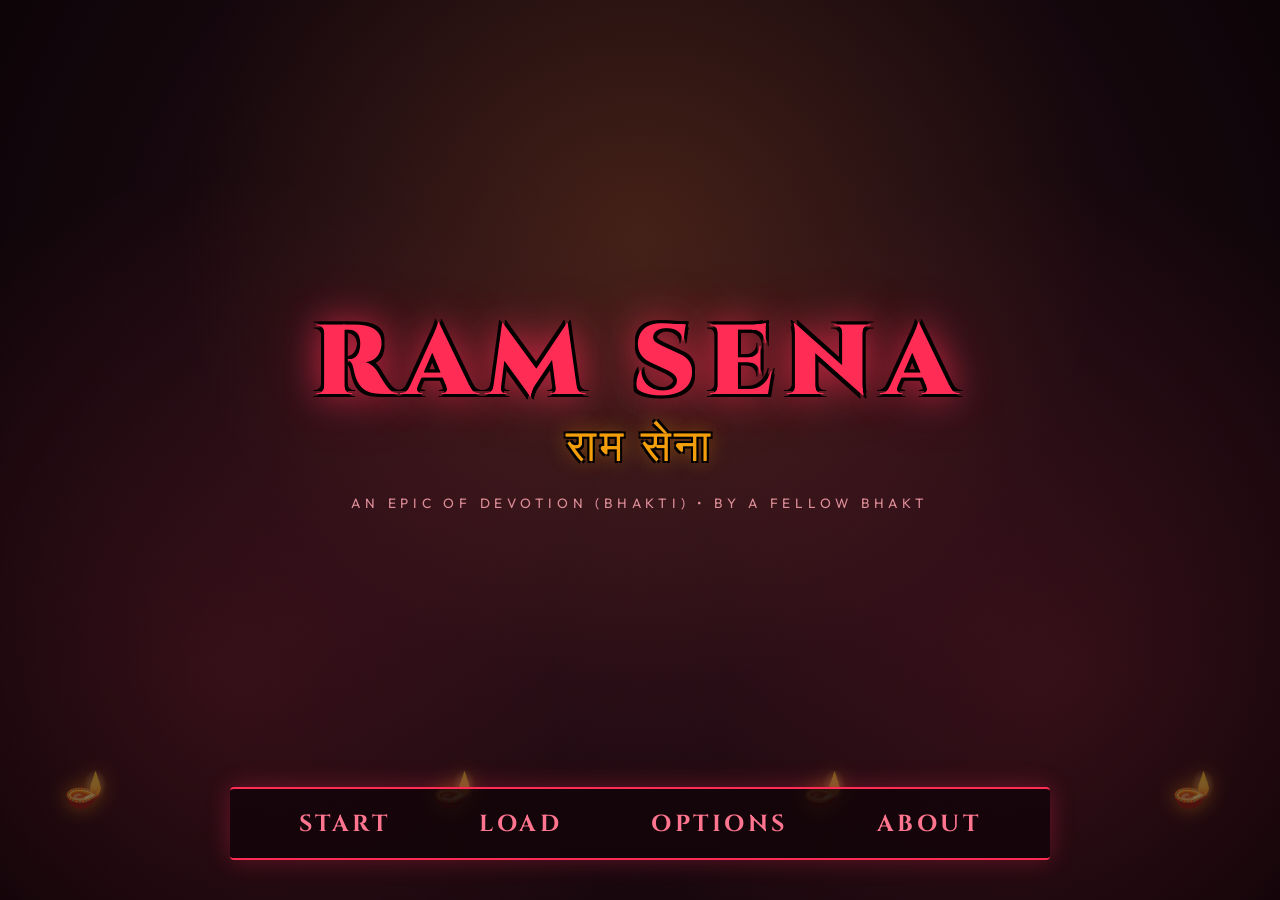
==== index.html @ 41cac383 "remove editor" ====
<!DOCTYPE html>
<html lang="en">
<head>
  <meta charset="UTF-8">
  <meta name="viewport" content="width=device-width, initial-scale=1.0">
  <title>RAM SENA | The Sacred Vanguard (राम सेना)</title>
  <meta name="description" content="A top-down 2D modern RPG web game of devotion and service in Shri Ram's army.">
  
  <!-- Modern & Sacred Typography -->
  <link rel="preconnect" href="https://fonts.googleapis.com">
  <link rel="preconnect" href="https://fonts.gstatic.com" crossorigin>
  <link href="https://fonts.googleapis.com/css2?family=Cinzel:wght@600;700;900&family=Press+Start+2P&family=Outfit:wght@300;400;500;600;700&family=VT323&display=swap" rel="stylesheet">
  
  <!-- Stylesheet -->
  <link rel="stylesheet" href="css/style.css">
</head>
<body>
  <div id="game-app">
    <!-- 1. FULLSCREEN MODERN RPG VIEWPORT -->
    <main id="canvas-container">
      <canvas id="gameCanvas"></canvas>

      <!-- MODERN TOP RPG HUD -->
      <header id="rpg-top-hud">
        <!-- Hero Profile & Map Location -->
        <div class="hud-profile-card">
          <div class="hud-avatar-box">
            <img id="hud-avatar-img" class="hud-avatar-img" src="assets/images/vanar_front.png" alt="Devotee Avatar">
          </div>
          <div class="hud-profile-meta">
            <div class="hud-hero-line">
              <span class="hud-hero-name" id="hud-hero-name">VANAR SEVAKA</span>
              <span class="hud-role-tag">ARMY OF RAM</span>
            </div>
            <div class="hud-map-line">
              <span class="hud-pin">📍</span>
              <span class="hud-map-title" id="hud-map-name">Southern Camp (Phase 1)</span>
            </div>
            <div class="hud-hp-wrap">
              <div class="hud-hp-bar" id="hud-hp-bar" style="width: 100%;"></div>
              <span class="hud-hp-label" id="hud-hp-text">100/100 HP</span>
            </div>
          </div>
        </div>

        <!-- Interactive Action Nav (Clickable & Keyboard Hotkeys) -->
        <nav class="hud-actions-nav">
          <button id="hud-btn-bag" class="hud-action-btn" title="Open Inventory Bag (B / I)">
            <span class="hud-btn-icon">🎒</span>
            <span class="hud-btn-txt">BAG</span>
            <kbd class="hud-btn-kbd">B</kbd>
          </button>
          <button id="hud-btn-menu" class="hud-action-btn" title="Open Start Menu (M / Enter)">
            <span class="hud-btn-icon">📜</span>
            <span class="hud-btn-txt">MENU</span>
            <kbd class="hud-btn-kbd">M</kbd>
          </button>
          <button id="hud-btn-options" class="hud-action-btn" title="Game Options & Audio (O)">
            <span class="hud-btn-icon">⚙️</span>
            <span class="hud-btn-txt">OPTIONS</span>
            <kbd class="hud-btn-kbd">O</kbd>
          </button>
          <button id="hud-btn-hail" class="hud-action-btn" title="Hail Shri Ram! (H)">
            <span class="hud-btn-icon">🚩</span>
            <span class="hud-btn-txt">HAIL</span>
            <kbd class="hud-btn-kbd">H</kbd>
          </button>
          <button id="hud-btn-fullscreen" class="hud-action-btn" title="Toggle Fullscreen">
            <span class="hud-btn-icon">⛶</span>
            <span class="hud-btn-txt">EXPAND</span>
          </button>
        </nav>
      </header>

      <!-- 2. RETRO DEVOTIONAL START MENU (POPS UP ON PRESSING M / ENTER) -->
      <div id="pokemon-start-menu" class="hidden">
        <div class="gba-menu-box">
          <div class="gba-menu-row selected" data-index="0" data-action="bag">
            <span class="gba-cursor">▶</span><span class="gba-label">BAG</span>
          </div>
          <div class="gba-menu-row" data-index="1" data-action="sevaka">
            <span class="gba-cursor">&nbsp;</span><span class="gba-label" id="gba-player-name">VANAR</span>
          </div>
          <div class="gba-menu-row" data-index="2" data-action="save">
            <span class="gba-cursor">&nbsp;</span><span class="gba-label">SAVE</span>
          </div>
          <div class="gba-menu-row" data-index="3" data-action="option">
            <span class="gba-cursor">&nbsp;</span><span class="gba-label">OPTION</span>
          </div>
          <div class="gba-menu-row" data-index="4" data-action="rest">
            <span class="gba-cursor">&nbsp;</span><span class="gba-label">REST / DAY</span>
          </div>
          <div class="gba-menu-row" data-index="5" data-action="exit">
            <span class="gba-cursor">&nbsp;</span><span class="gba-label">EXIT</span>
          </div>
        </div>
      </div>

      <!-- 3. MODERN RPG DIALOGUE BOX (WITH OPTIONAL BIG CHARACTER PORTRAIT) -->
      <div id="pokemon-textbox-wrapper" class="hidden">
        <!-- Prominent Character Portrait (Toggled in Options) -->
        <div id="poke-big-portrait-container" class="poke-big-portrait-container hidden">
          <img id="poke-big-portrait-img" class="poke-big-portrait-img" src="assets/images/ram.png" alt="Character Portrait">
        </div>

        <div class="poke-speaker-header">
          <img id="poke-speaker-img" class="poke-speaker-portrait" src="assets/images/ram.png" alt="Speaker">
          <div class="poke-speaker-tag" id="poke-speaker-name">Shri Ram</div>
        </div>
        <div class="poke-box">
          <div class="poke-text-content" id="poke-dialogue-text">
            Hi! Sorry to keep you waiting!
          </div>
          <!-- Blinking Red Down-Triangle Indicator (▼) -->
          <div class="poke-cursor-indicator active" id="poke-cursor">▼</div>
          <!-- Choice Buttons Container -->
          <div class="poke-choices-container" id="poke-choices"></div>
        </div>
      </div>
    </main>

    <!-- BOTTOM CONTROLS HINT BAR -->
    <footer id="emulator-bar">
      <div class="emu-controls-hint">
        Move: <strong>Arrows / WASD</strong> &nbsp;|&nbsp; Interact: <strong>Z / E</strong> &nbsp;|&nbsp; Bag: <strong>B / I</strong> &nbsp;|&nbsp; Menu: <strong>M / Enter</strong> &nbsp;|&nbsp; Options: <strong>O</strong> &nbsp;|&nbsp; Volume: <strong>+ / -</strong> &nbsp;|&nbsp; Hail: <strong>H</strong>
      </div>
    </footer>

    <!-- 4. DEVOTIONAL SEVA SACK (WITH DIRECT GARLAND CRAFTING) -->
    <div id="pokemon-bag-modal" class="hidden">
      <div class="poke-bag-frame">
        <div class="poke-bag-header">
          <span class="poke-bag-title">🎒 SEVAKA POCKETS (ITEMS & CRAFTING)</span>
          <span style="font-family: var(--font-retro); font-size: 0.65rem; color: var(--gold);">BHAKTI SEVA</span>
        </div>
        <div class="poke-bag-body">
          <!-- Left: Items List -->
          <div class="poke-bag-list" id="bag-item-list">
            <!-- Populated dynamically -->
          </div>
          <!-- Right: Item Detail & Garland Weaving Card -->
          <div class="poke-bag-detail">
            <div>
              <div class="item-detail-icon" id="bag-detail-icon">🪨</div>
              <div class="item-detail-name" id="bag-detail-name">Sacred Stone</div>
              <div class="item-detail-desc" id="bag-detail-desc">
                Heavy mountain stone gathered in devotion. Handed to architects Nal & Neel, who sanctify each stone through the holy remembrance of Ram Naam so the Setu floats without sinking.
              </div>
            </div>

            <!-- PROMINENT GARLAND WEAVING CRAFTING SECTION (ONLY SHOWN FOR GARLAND ITEM) -->
            <div class="bag-craft-card" id="bag-garland-craft-card" style="display: none;">
              <div class="craft-card-top">
                <span class="craft-card-title">📿 WEAVE SACRED GARLAND</span>
                <span class="craft-card-count" id="craft-flower-count">Flowers: 0 / 5</span>
              </div>
              <p class="craft-card-hint">
                Weave 5 fragrant forest blossoms (🌸) into a blessed garland (पुष्पमाला) to offer to Shri Ram or the army commanders for divine darshan!
              </p>
              <button class="btn-poke-action btn-craft-hero" id="btn-quick-craft-garland">
                🌸 WEAVE GARLAND NOW
              </button>
            </div>

            <div class="poke-bag-actions" id="bag-actions-container">
              <!-- Context actions -->
            </div>
          </div>
        </div>
        <div class="poke-bag-footer">
          <button class="btn-poke-action" id="btn-close-bag">BACK [B / X / Esc]</button>
        </div>
      </div>
    </div>

    <!-- 5. SEVAKA STATS CARD -->
    <div id="sevaka-card-modal" class="hidden">
      <div class="sevaka-card-frame">
        <div class="card-header">
          <span class="card-title" id="card-hero-name">VANAR SEVAKA 🐒</span>
          <span style="color: var(--saffron); font-family: var(--font-retro); font-size: 0.65rem;">ARMY OF RAM</span>
        </div>
        <div class="card-stats-grid">
          <div class="stat-box"><strong>HEALTH:</strong> <span id="card-hp">100/100</span></div>
          <div class="stat-box"><strong>ATTACK:</strong> <span id="card-atk">22</span></div>
          <div class="stat-box"><strong>DEFENSE:</strong> <span id="card-def">10</span></div>
          <div class="stat-box"><strong>AGILITY:</strong> <span id="card-agi">26</span></div>
          <div class="stat-box" style="grid-column: span 2;">
            <strong>SETU SERVICE:</strong> <span id="card-setu">0</span> / 10 Stones Delivered
          </div>
        </div>
        <button class="btn-poke-action" id="btn-close-sevaka-card" style="align-self: center; padding: 0.5rem 2rem;">
          BACK [B / X / Esc]
        </button>
      </div>
    </div>

    <!-- 6. FULLSCREEN TITLE SCREEN -->
    <div id="title-screen">
      <div class="title-bg-scenery"></div>
      
      <div class="title-candles-silhouette">
        <span>🪔</span>
        <span>🪔</span>
        <span>🪔</span>
        <span>🪔</span>
      </div>

      <div class="title-main-group">
        <h1 class="title-logo-text">RAM SENA</h1>
        <div class="title-hindi">राम सेना</div>
        <div class="title-author">AN EPIC OF DEVOTION (BHAKTI) • BY A FELLOW BHAKT</div>
      </div>

      <!-- Bottom Navigation Ribbon -->
      <nav class="title-nav-ribbon">
        <button class="title-nav-btn" id="btn-title-start">START</button>
        <button class="title-nav-btn" id="btn-title-load">LOAD</button>
        <button class="title-nav-btn" id="btn-title-options">OPTIONS</button>
        <button class="title-nav-btn" id="btn-title-about">ABOUT</button>
      </nav>
    </div>

    <!-- 7. STATE-OF-THE-ART MODERN RPG CHARACTER SELECTION -->
    <div id="character-select-screen" class="hidden">
      <div class="char-select-modern-frame">
        <header class="char-select-modern-header">
          <div class="char-sacred-subtitle">TRETA YUGA • THE HOLY VANGUARD OF SHRI RAM</div>
          <h2 class="char-select-modern-title">CHOOSE YOUR DEVOTEE ROLE</h2>
          <p class="char-select-modern-desc">
            Enter the sacred army of Maryada Purushottam Shri Ram. Choose your devotee:
          </p>
        </header>

        <div class="char-options-grid">
          <!-- Option 1: VANAR -->
          <div class="char-card selected" id="opt-vanar">
            <div class="char-card-glow"></div>
            <div class="char-badge">KISHKINDHA SCOUT</div>
            <div class="char-portrait-wrap">
              <img src="assets/images/vanar_front.png" alt="Vanar Devotee" class="char-portrait-img">
            </div>
            <div class="char-name-title">VANAR SEVAKA</div>
            <div class="char-hindi-name">वानर सेवक (सुग्रीव सेना)</div>
            <p class="char-card-summary">
              Agile and devoted monkey soldier of Kishkindha. High speed across terrain, rapid harvesting of forest fruits and flowers, and lightning critical strikes in combat.
            </p>
            <div class="char-stat-meter-group">
              <div class="stat-bar-row">
                <span class="stat-lbl">HEALTH (HP)</span>
                <div class="stat-track"><div class="stat-prog" style="width: 77%;"></div></div>
                <span class="stat-num">100</span>
              </div>
              <div class="stat-bar-row">
                <span class="stat-lbl">ATTACK (ATK)</span>
                <div class="stat-track"><div class="stat-prog" style="width: 78%;"></div></div>
                <span class="stat-num">22</span>
              </div>
              <div class="stat-bar-row">
                <span class="stat-lbl">DEFENSE (DEF)</span>
                <div class="stat-track"><div class="stat-prog" style="width: 61%;"></div></div>
                <span class="stat-num">11</span>
              </div>
              <div class="stat-bar-row">
                <span class="stat-lbl">AGILITY (SPD)</span>
                <div class="stat-track"><div class="stat-prog" style="width: 95%;"></div></div>
                <span class="stat-num">26</span>
              </div>
            </div>
            <div class="char-blessing-pill">
              ✦ BLESSING: VAYU-GATI (Swift Grid Movement & High Agility)
            </div>
          </div>

          <!-- Option 2: RIKSHA (BEAR) -->
          <div class="char-card" id="opt-riksha">
            <div class="char-card-glow"></div>
            <div class="char-badge">JAMBAVAN CLAN</div>
            <div class="char-portrait-wrap">
              <img src="assets/images/bear_front.png" alt="Riksha Bear Devotee" class="char-portrait-img">
            </div>
            <div class="char-name-title">RIKSHA SEVAKA</div>
            <div class="char-hindi-name">ऋक्ष सेवक (भालू वीर)</div>
            <p class="char-card-summary">
              Stalwart warrior of elder Jambavan’s ancient clan. Endowed with colossal health reserves, patient mountain endurance, and crushing attack power against demonic forces.
            </p>
            <div class="char-stat-meter-group">
              <div class="stat-bar-row">
                <span class="stat-lbl">HEALTH (HP)</span>
                <div class="stat-track"><div class="stat-prog" style="width: 100%;"></div></div>
                <span class="stat-num">130</span>
              </div>
              <div class="stat-bar-row">
                <span class="stat-lbl">ATTACK (ATK)</span>
                <div class="stat-track"><div class="stat-prog" style="width: 98%;"></div></div>
                <span class="stat-num">28</span>
              </div>
              <div class="stat-bar-row">
                <span class="stat-lbl">DEFENSE (DEF)</span>
                <div class="stat-track"><div class="stat-prog" style="width: 90%;"></div></div>
                <span class="stat-num">18</span>
              </div>
              <div class="stat-bar-row">
                <span class="stat-lbl">AGILITY (SPD)</span>
                <div class="stat-track"><div class="stat-prog" style="width: 50%;"></div></div>
                <span class="stat-num">14</span>
              </div>
            </div>
            <div class="char-blessing-pill">
              ✦ BLESSING: VAJRA-BALA (Colossal Strength & Heavy Defense)
            </div>
          </div>
        </div>

        <div class="permanent-notice">
          🔒 SACRED PLEDGE: Your devotee choice is locked for this playthrough until a New Game is started.
        </div>

        <footer class="char-select-footer">
          <button class="btn-poke-action btn-confirm-hero" id="btn-confirm-archetype">
            ⚔️ ENTER THE SACRED ARMY (Enter / Z)
          </button>
          <button class="btn-poke-action btn-back-hero" id="btn-back-to-title">
            ↩ RETURN TO TITLE [Esc / X]
          </button>
        </footer>
      </div>
    </div>

    <!-- 8. ABOUT MODAL -->
    <div id="about-modal" class="retro-modal-backdrop hidden">
      <div class="retro-modal-frame">
        <div class="retro-modal-title">ABOUT RAM SENA (राम सेना)</div>
        <div class="retro-modal-body">
          <p style="margin-bottom: 0.6rem;">
            <strong>✦ Sacred Philosophy:</strong> Based on the sacred history of The Ramayana. You are a humble generic Vanar or Bear devotee in the army of Shri Ram. Divine figures (Shri Ram, Lakshman, Hanuman) are revered and never altered.
          </p>
          <p style="margin-bottom: 0.6rem;">
            <strong>✦ Pure Service (Bhakti):</strong> Lift stones for Nal & Neel to construct Ram Setu, gather wild fruits and flowers, and weave sacred garlands to offer with folded hands.
          </p>
          <p style="margin-bottom: 0.6rem;">
            <strong>✦ Divine Intervention:</strong> In battle, there is NO Game Over. If your HP drops to 0, an arrow from Shri Ram strikes the foe and preserves your life.
          </p>
          <p>
            <strong>✦ Controls:</strong> Move: <strong>Arrows / WASD</strong> • Interact: <strong>Z / E</strong> • Bag: <strong>B / I</strong> • Menu: <strong>M / Enter</strong> • Options: <strong>O</strong> • Volume: <strong>+ / -</strong> • <strong>[H]</strong>: Hail "जय श्री राम!".
          </p>
        </div>
        <button class="retro-btn" id="btn-close-about">CLOSE [B / X / Esc]</button>
      </div>
    </div>

    <!-- 9. OPTIONS & VOLUME MODAL -->
    <div id="options-modal" class="retro-modal-backdrop hidden">
      <div class="retro-modal-frame">
        <div class="retro-modal-title">OPTIONS & AUDIO</div>
        <div class="retro-modal-body" style="display: flex; flex-direction: column; gap: 1.1rem;">
          <!-- Volume Slider -->
          <div class="opt-row">
            <span>MUSIC VOLUME:</span>
            <div style="display: flex; align-items: center; gap: 0.5rem;">
              <button class="btn-poke-action" id="btn-vol-down" style="padding: 0.3rem 0.6rem; font-size: 0.75rem;">➖</button>
              <input type="range" id="opt-volume-slider" min="0" max="100" value="40" style="width: 120px; accent-color: var(--gold); cursor: pointer;">
              <button class="btn-poke-action" id="btn-vol-up" style="padding: 0.3rem 0.6rem; font-size: 0.75rem;">➕</button>
              <span id="opt-volume-val" style="min-width: 44px; text-align: right; font-family: var(--font-retro); font-size: 0.75rem; color: var(--gold);">40%</span>
            </div>
          </div>

          <!-- Bhajan Track Selector -->
          <div class="opt-row">
            <span>SELECT BHAJAN:</span>
            <button class="btn-poke-action" id="opt-bhajan-select" style="padding: 0.45rem 1rem; min-width: 190px;">Bhajan 1</button>
          </div>

          <!-- Mute Toggle -->
          <div class="opt-row">
            <span>DEVOTIONAL MUSIC:</span>
            <button class="btn-poke-action" id="opt-bgm-toggle" style="padding: 0.4rem 1.2rem;">ON</button>
          </div>

          <!-- Text Speed -->
          <div class="opt-row">
            <span>TEXT SPEED:</span>
            <button class="btn-poke-action" id="opt-text-speed" style="padding: 0.4rem 1.2rem;">FAST</button>
          </div>

          <!-- Big Character Portrait Toggle -->
          <div class="opt-row">
            <span>BIG PORTRAIT (बड़ा चित्र):</span>
            <button class="btn-poke-action" id="opt-big-portrait" style="padding: 0.4rem 1.2rem; border-color: #10b981;">ON</button>
          </div>

          <!-- Developer Tools Link -->
          <div style="margin-top: 0.3rem; padding-top: 0.7rem; border-top: 1px dashed rgba(245, 158, 11, 0.25); text-align: center;">
            <span style="font-size: 0.72rem; color: #94a3b8;">Developer Tools: </span>
            <a href="image-editor.html" style="font-size: 0.75rem; color: #f59e0b; text-decoration: none;">🎨 Sprite Studio</a>
          </div>
        </div>
        <button class="retro-btn" id="btn-close-options" style="margin-top: 1rem;">CLOSE [B / X / Esc]</button>
      </div>
    </div>
  </div>

  <!-- Modular Scripts in Order of Execution -->
  <script src="scripts/constants.js"></script>
  <script src="maps/camp1.js"></script>
  <script src="maps/forest1.js"></script>
  <script src="maps/beach1.js"></script>
  <script src="maps/camp2.js"></script>
  <script src="maps/forest2.js"></script>
  <script src="maps/beach2.js"></script>
  <script src="maps/field.js"></script>
  <script src="scripts/spriteManager.js"></script>
  <script src="scripts/assetRenderer.js"></script>
  <script src="scripts/audio.js"></script>
  <script src="scripts/camera.js"></script>
  <script src="scripts/input.js"></script>
  <script src="scripts/inventory.js"></script>
  <script src="scripts/combat.js"></script>
  <script src="scripts/npcManager.js"></script>
  <script src="scripts/mapManager.js"></script>
  <script src="scripts/player.js"></script>
  <script src="scripts/ui.js"></script>
  <script src="scripts/main.js"></script>
</body>
</html>
---- css/style.css ----
/* =====================================================================
   RAM SENA (राम सेना) - Devotional 2D RPG Stylesheet
   - 100% Clean Game Viewport (Nothing showing on-screen during play)
   - Bottom GBA Emulator Controls Bar (Matching Reference Image 1)
   - Retro GBA Devotional Start Menu (Matching Reference Image 2)
   - Fullscreen Title Screen (Matching Contract Demon Reference Image)
   ===================================================================== */

@import url('https://fonts.googleapis.com/css2?family=Cinzel:wght@700;900&family=Press+Start+2P&family=Outfit:wght@400;500;600;700&family=VT323&display=swap');

:root {
  --bg-deep: #080a12;
  --saffron: #f59e0b;
  --saffron-bright: #fbbf24;
  --saffron-glow: rgba(245, 158, 11, 0.4);
  --gold: #fde047;

  /* Devotional UI Emerald Palette */
  --poke-teal: #02bba4;
  --poke-teal-dark: #018675;
  --poke-teal-light: #44eccb;
  --poke-bg: #ffffff;
  --poke-text: #2c3338;
  --poke-border-inner: #f1f5f9;

  /* GBA Menu Window Colors (Reference Image 2) */
  --gba-menu-bg: #ffffff;
  --gba-menu-border-outer: #576574;
  --gba-menu-border-inner: #ced6e0;
  --gba-menu-text: #2c3338;

  --font-title: 'Cinzel', serif;
  --font-pokemon: 'VT323', monospace;
  --font-retro: 'Press Start 2P', monospace;
  --font-body: 'Outfit', -apple-system, sans-serif;
}

* {
  box-sizing: border-box;
  margin: 0;
  padding: 0;
  user-select: none;
}

html, body {
  width: 100%;
  height: 100%;
  overflow: hidden;
  background-color: #0b0c16;
  color: #ffffff;
  font-family: var(--font-body);
  -webkit-font-smoothing: antialiased;
}

#game-app {
  width: 100vw;
  height: 100vh;
  display: flex;
  flex-direction: column;
  position: relative;
  overflow: hidden;
  background: #060810;
}

/* =====================================================================
   1. PURE CLEAN GAME WORLD VIEWPORT (NOTHING SHOWING DURING EXPLORATION)
   ===================================================================== */

#canvas-container {
  flex: 1;
  width: 100%;
  height: calc(100vh - 42px);
  position: relative;
  display: flex;
  align-items: center;
  justify-content: center;
  background-color: #05070f;
  overflow: hidden;
}

canvas#gameCanvas {
  display: block;
  width: 100%;
  height: 100%;
  image-rendering: pixelated;
  image-rendering: crisp-edges;
  background-color: #060911;
}

/* =====================================================================
   BOTTOM GBA EMULATOR CONTROLS BAR (Image 1 Reference)
   ===================================================================== */

#emulator-bar {
  height: 42px;
  min-height: 42px;
  background: #0d0f1c;
  border-top: 1px solid rgba(255, 255, 255, 0.1);
  display: flex;
  align-items: center;
  justify-content: space-between;
  padding: 0 1.5rem;
  z-index: 20;
  box-shadow: 0 -4px 15px rgba(0, 0, 0, 0.6);
}

.emu-btn {
  background: #2a2240;
  border: 1px solid #5b4a85;
  color: #e9d5ff;
  font-family: var(--font-body);
  font-size: 0.78rem;
  font-weight: 600;
  padding: 0.35rem 0.85rem;
  border-radius: 6px;
  cursor: pointer;
  transition: all 0.2s ease;
  display: flex;
  align-items: center;
  gap: 0.35rem;
}

.emu-btn:hover {
  background: #3f3161;
  color: #ffffff;
  border-color: #a855f7;
}

.emu-controls-hint {
  font-family: var(--font-body);
  font-size: 0.8rem;
  color: #94a3b8;
  letter-spacing: 0.02em;
}

.emu-controls-hint strong {
  color: #f1f5f9;
}

/* =====================================================================
   2. RETRO DEVOTIONAL START MENU (Image 2 Reference)
   ===================================================================== */

#pokemon-start-menu {
  position: absolute;
  top: 20px;
  right: 28px;
  z-index: 70;
  transition: opacity 0.15s ease, transform 0.15s ease;
}

#pokemon-start-menu.hidden {
  opacity: 0;
  transform: translateX(12px);
  pointer-events: none;
}

.gba-menu-box {
  background: var(--gba-menu-bg);
  border: 4px solid var(--gba-menu-border-outer);
  outline: 2px solid #1e293b;
  border-radius: 6px;
  box-shadow: 0 12px 35px rgba(0, 0, 0, 0.9);
  padding: 0.85rem 1.4rem;
  min-width: 175px;
  display: flex;
  flex-direction: column;
  gap: 0.35rem;
}

.gba-menu-row {
  display: flex;
  align-items: center;
  font-family: var(--font-pokemon);
  font-size: 1.85rem;
  line-height: 1.25;
  color: var(--gba-menu-text);
  letter-spacing: 0.06em;
  font-weight: 600;
  cursor: pointer;
  padding: 2px 0;
  transition: color 0.1s ease;
}

.gba-menu-row:hover,
.gba-menu-row.selected {
  color: #0f172a;
}

.gba-cursor {
  display: inline-block;
  width: 20px;
  color: #1e293b;
  font-size: 1.2rem;
  font-weight: 700;
  visibility: hidden;
}

.gba-menu-row.selected .gba-cursor {
  visibility: visible;
}

.gba-label {
  text-transform: uppercase;
}

/* =====================================================================
   3. RETRO DEVOTIONAL DIALOGUE BOX
   ===================================================================== */

#pokemon-textbox-wrapper {
  position: absolute;
  bottom: 24px;
  left: 50%;
  transform: translateX(-50%);
  width: calc(100% - 48px);
  max-width: 880px;
  z-index: 120;
  transition: opacity 0.2s ease, transform 0.2s ease;
}

#pokemon-textbox-wrapper.hidden {
  opacity: 0;
  transform: translate(-50%, 20px);
  pointer-events: none;
}

.poke-speaker-tag {
  display: inline-flex;
  align-items: center;
  gap: 0.4rem;
  background: var(--poke-teal-dark);
  color: #ffffff;
  font-family: var(--font-retro);
  font-size: 0.7rem;
  padding: 0.35rem 0.85rem;
  border-radius: 6px 6px 0 0;
  border: 2px solid var(--poke-teal);
  border-bottom: none;
  box-shadow: 0 -2px 10px rgba(0, 0, 0, 0.4);
  text-shadow: 1px 1px 0 #000;
}

.poke-speaker-tag:empty {
  display: none;
}

.poke-box {
  background: var(--poke-bg);
  border: 4px solid var(--poke-teal);
  outline: 3px solid #042f2c;
  border-radius: 8px;
  box-shadow: 
    0 10px 30px rgba(0, 0, 0, 0.85),
    inset 0 0 0 3px var(--poke-border-inner);
  padding: 1.1rem 1.4rem;
  min-height: 110px;
  position: relative;
  display: flex;
  flex-direction: column;
  justify-content: space-between;
}

.poke-text-content {
  font-family: var(--font-pokemon);
  font-size: 1.85rem;
  line-height: 1.35;
  color: var(--poke-text);
  letter-spacing: 0.03em;
  font-weight: 500;
  white-space: pre-line;
  overflow-y: auto;
  max-height: 115px;
  text-shadow: 0 1px 0 rgba(0, 0, 0, 0.08);
}

.poke-cursor-indicator {
  position: absolute;
  right: 18px;
  bottom: 12px;
  color: #e11d48;
  font-size: 1.25rem;
  line-height: 1;
  display: none;
  animation: poke-cursor-blink 0.8s infinite steps(2, start);
}

.poke-cursor-indicator.active {
  display: block;
}

.poke-choices-container {
  display: flex;
  gap: 0.65rem;
  flex-wrap: wrap;
  margin-top: 0.75rem;
}

.poke-choice-btn {
  background: #f1f5f9;
  border: 2px solid var(--poke-teal-dark);
  color: #0f172a;
  font-family: var(--font-retro);
  font-size: 0.62rem;
  padding: 0.45rem 0.85rem;
  border-radius: 4px;
  cursor: pointer;
  transition: all 0.15s ease;
  display: flex;
  align-items: center;
  gap: 0.35rem;
}

.poke-choice-btn:hover {
  background: var(--poke-teal);
  color: #ffffff;
  border-color: #042f2c;
  transform: translateY(-1px);
}

/* =====================================================================
   4. DEVOTIONAL SEVA SACK (INVENTORY MODAL)
   ===================================================================== */

#pokemon-bag-modal {
  position: absolute;
  inset: 0;
  z-index: 80;
  background: rgba(4, 7, 15, 0.94);
  backdrop-filter: blur(8px);
  display: flex;
  align-items: center;
  justify-content: center;
  padding: 1.5rem;
  transition: opacity 0.2s ease;
}

#pokemon-bag-modal.hidden {
  opacity: 0;
  pointer-events: none;
}

.poke-bag-frame {
  width: 90%;
  max-width: 680px;
  background: #0f172a;
  border: 4px solid var(--poke-teal);
  outline: 3px solid #042f2c;
  border-radius: 10px;
  box-shadow: 0 15px 50px rgba(0, 0, 0, 0.95);
  display: flex;
  flex-direction: column;
  overflow: hidden;
}

.poke-bag-header {
  background: var(--poke-teal-dark);
  color: #ffffff;
  padding: 0.75rem 1.2rem;
  display: flex;
  align-items: center;
  justify-content: space-between;
  border-bottom: 2px solid var(--poke-teal);
}

.poke-bag-title {
  font-family: var(--font-retro);
  font-size: 0.85rem;
  letter-spacing: 0.05em;
}

.poke-bag-body {
  display: grid;
  grid-template-columns: 1.4fr 1fr;
  min-height: 340px;
  max-height: 520px;
}

.poke-bag-list {
  background: #1e293b;
  border-right: 2px solid #334155;
  overflow-y: auto;
  padding: 0.5rem 0;
}

.poke-bag-item-row {
  padding: 0.65rem 1.2rem;
  display: flex;
  align-items: center;
  justify-content: space-between;
  cursor: pointer;
  font-family: var(--font-retro);
  font-size: 0.65rem;
  color: #cbd5e1;
  transition: background 0.15s ease;
}

.poke-bag-item-row:hover,
.poke-bag-item-row.active {
  background: rgba(2, 187, 164, 0.25);
  color: #ffffff;
}

.poke-bag-item-row.active::before {
  content: "▶";
  margin-right: 6px;
  color: var(--poke-teal);
}

.item-qty {
  font-family: var(--font-pokemon);
  font-size: 1.4rem;
  color: var(--gold);
}

.poke-bag-detail {
  padding: 1.2rem;
  display: flex;
  flex-direction: column;
  gap: 0.8rem;
  overflow-y: auto;
  max-height: 520px;
  background: #0f172a;
}

.item-detail-icon {
  font-size: 3rem;
  text-align: center;
  margin-bottom: 0.5rem;
}

.item-detail-name {
  font-family: var(--font-retro);
  font-size: 0.75rem;
  color: var(--poke-teal-light);
  margin-bottom: 0.6rem;
  text-align: center;
}

.item-detail-desc {
  font-family: var(--font-body);
  font-size: 0.85rem;
  color: #94a3b8;
  line-height: 1.45;
}

.poke-bag-actions {
  display: flex;
  flex-direction: column;
  gap: 0.5rem;
  margin-top: 1rem;
}

.btn-poke-action {
  background: var(--poke-teal-dark);
  border: 2px solid var(--poke-teal);
  color: #ffffff;
  font-family: var(--font-retro);
  font-size: 0.65rem;
  padding: 0.6rem;
  border-radius: 4px;
  cursor: pointer;
  transition: all 0.15s ease;
  text-align: center;
}

.btn-poke-action:hover {
  background: var(--poke-teal);
  transform: translateY(-1px);
}

.poke-bag-footer {
  background: #090d16;
  border-top: 2px solid #334155;
  padding: 0.65rem 1.2rem;
  display: flex;
  justify-content: flex-end;
}

/* =====================================================================
   5. SEVAKA STATS CARD
   ===================================================================== */

#sevaka-card-modal {
  position: absolute;
  inset: 0;
  z-index: 80;
  background: rgba(4, 7, 15, 0.94);
  backdrop-filter: blur(8px);
  display: flex;
  align-items: center;
  justify-content: center;
  padding: 1.5rem;
  transition: opacity 0.2s ease;
}

#sevaka-card-modal.hidden {
  opacity: 0;
  pointer-events: none;
}

.sevaka-card-frame {
  width: 90%;
  max-width: 520px;
  background: #0f172a;
  border: 4px solid var(--saffron);
  outline: 3px solid #000;
  border-radius: 10px;
  padding: 1.5rem;
  display: flex;
  flex-direction: column;
  gap: 1.2rem;
}

.card-header {
  border-bottom: 2px solid rgba(245, 158, 11, 0.3);
  padding-bottom: 0.75rem;
  display: flex;
  align-items: center;
  justify-content: space-between;
}

.card-title {
  font-family: var(--font-retro);
  font-size: 0.85rem;
  color: var(--gold);
}

.card-stats-grid {
  display: grid;
  grid-template-columns: 1fr 1fr;
  gap: 0.85rem;
  font-family: var(--font-retro);
  font-size: 0.68rem;
}

.stat-box {
  background: rgba(255, 255, 255, 0.04);
  padding: 0.65rem 0.85rem;
  border-radius: 4px;
  border: 1px solid rgba(255, 255, 255, 0.08);
}

.stat-box strong {
  color: var(--saffron-bright);
}

/* =====================================================================
   6. FULLSCREEN TITLE SCREEN (Contract Demon Reference)
   ===================================================================== */

#title-screen {
  position: absolute;
  inset: 0;
  width: 100vw;
  height: 100vh;
  z-index: 100;
  background: radial-gradient(circle at 50% 38%, #31111d 0%, #17080e 55%, #080205 100%);
  display: flex;
  flex-direction: column;
  align-items: center;
  justify-content: space-between;
  padding: 2.5rem 1.5rem;
  overflow: hidden;
  transition: opacity 0.5s ease, visibility 0.5s ease;
}

#title-screen.hidden {
  opacity: 0;
  visibility: hidden;
  pointer-events: none;
}

.title-bg-scenery {
  position: absolute;
  inset: 0;
  pointer-events: none;
  background: 
    radial-gradient(circle at 18% 75%, rgba(244, 63, 94, 0.15) 0%, transparent 40%),
    radial-gradient(circle at 82% 75%, rgba(244, 63, 94, 0.15) 0%, transparent 40%),
    radial-gradient(circle at 50% 25%, rgba(245, 158, 11, 0.12) 0%, transparent 50%);
}

.title-candles-silhouette {
  position: absolute;
  bottom: 90px;
  width: 100%;
  display: flex;
  justify-content: space-between;
  padding: 0 4rem;
  font-size: 2.2rem;
  opacity: 0.4;
  filter: drop-shadow(0 0 10px rgba(245, 158, 11, 0.8));
}

.title-main-group {
  display: flex;
  flex-direction: column;
  align-items: center;
  margin-top: auto;
  margin-bottom: auto;
  position: relative;
  z-index: 2;
}

.title-om {
  font-size: 3.5rem;
  color: #ff3366;
  text-shadow: 0 0 25px rgba(255, 51, 102, 0.7), 0 0 50px rgba(245, 158, 11, 0.4);
  margin-bottom: -15px;
  animation: pulse-soft 3s infinite ease-in-out;
}

.title-logo-text {
  font-family: var(--font-title);
  font-size: clamp(3.2rem, 8vw, 6.2rem);
  font-weight: 900;
  letter-spacing: 0.12em;
  color: #ff2d55;
  text-shadow: 
    -3px -3px 0 #000,
    3px -3px 0 #000,
    -3px 3px 0 #000,
    3px 3px 0 #000,
    0 0 35px rgba(255, 45, 85, 0.8),
    0 0 60px rgba(255, 45, 85, 0.4);
  line-height: 1;
  text-align: center;
}

.title-hindi {
  font-family: var(--font-title);
  font-size: clamp(1.6rem, 3.8vw, 2.8rem);
  color: #f59e0b;
  text-shadow: 
    -2px -2px 0 #000,
    2px -2px 0 #000,
    -2px 2px 0 #000,
    2px 2px 0 #000,
    0 0 20px rgba(245, 158, 11, 0.7);
  letter-spacing: 0.08em;
  margin-top: 0.2rem;
}

.title-author {
  font-family: var(--font-body);
  font-size: 0.85rem;
  letter-spacing: 0.35em;
  color: #fda4af;
  text-transform: uppercase;
  margin-top: 1rem;
  opacity: 0.85;
}

.title-nav-ribbon {
  width: 100%;
  max-width: 820px;
  border-top: 2px solid #ff2d55;
  border-bottom: 2px solid #ff2d55;
  padding: 0.85rem 1.5rem;
  display: flex;
  align-items: center;
  justify-content: space-around;
  background: rgba(15, 3, 7, 0.75);
  box-shadow: 0 0 25px rgba(255, 45, 85, 0.3);
  position: relative;
  z-index: 2;
  border-radius: 4px;
}

.title-nav-btn {
  background: transparent;
  border: none;
  font-family: var(--font-title);
  font-size: clamp(1.1rem, 2vw, 1.45rem);
  font-weight: 700;
  letter-spacing: 0.15em;
  color: #ff758f;
  cursor: pointer;
  transition: all 0.2s ease;
  padding: 0.3rem 1.2rem;
  text-transform: uppercase;
}

.title-nav-btn:hover {
  color: #ffffff;
  text-shadow: 0 0 15px #ff2d55, 0 0 25px #ff2d55;
  transform: scale(1.08);
}

/* =====================================================================
   7. MODERN RPG TOP HUD & ACTION BAR
   ===================================================================== */

#rpg-top-hud {
  position: absolute;
  top: 14px;
  left: 18px;
  right: 18px;
  display: flex;
  justify-content: space-between;
  align-items: flex-start;
  pointer-events: none;
  z-index: 40;
}

.hud-profile-card {
  display: flex;
  align-items: center;
  gap: 12px;
  background: rgba(10, 16, 30, 0.88);
  backdrop-filter: blur(10px);
  border: 2px solid rgba(245, 158, 11, 0.5);
  border-radius: 12px;
  padding: 8px 16px 8px 10px;
  box-shadow: 0 4px 25px rgba(0, 0, 0, 0.7);
  pointer-events: auto;
}

.hud-avatar-box {
  width: 48px;
  height: 48px;
  border-radius: 50%;
  background: radial-gradient(circle, #f59e0b 0%, #78350f 100%);
  border: 2px solid #fef08a;
  display: flex;
  align-items: center;
  justify-content: center;
  overflow: hidden;
  box-shadow: 0 0 14px rgba(245, 158, 11, 0.6);
}

.hud-avatar-img {
  width: 100%;
  height: 100%;
  object-fit: cover;
}

.hud-profile-meta {
  display: flex;
  flex-direction: column;
  gap: 3px;
}

.hud-hero-line {
  display: flex;
  align-items: center;
  gap: 8px;
}

.hud-hero-name {
  font-family: var(--font-retro);
  font-size: 0.72rem;
  font-weight: 700;
  color: #fef08a;
  letter-spacing: 0.05em;
}

.hud-role-tag {
  font-family: var(--font-body);
  font-size: 0.62rem;
  padding: 1px 6px;
  background: rgba(239, 68, 68, 0.25);
  border: 1px solid rgba(239, 68, 68, 0.5);
  border-radius: 4px;
  color: #fca5a5;
  font-weight: 600;
}

.hud-map-line {
  display: flex;
  align-items: center;
  gap: 4px;
  font-size: 0.75rem;
  color: #94a3b8;
}

.hud-hp-wrap {
  width: 145px;
  height: 8px;
  background: #1e293b;
  border-radius: 4px;
  overflow: hidden;
  border: 1px solid #475569;
  margin-top: 3px;
  position: relative;
}

.hud-hp-bar {
  height: 100%;
  background: linear-gradient(90deg, #ef4444, #22c55e);
  border-radius: 4px;
  transition: width 0.3s ease;
}

.hud-actions-nav {
  display: flex;
  align-items: center;
  gap: 8px;
  pointer-events: auto;
}

.hud-action-btn {
  display: flex;
  align-items: center;
  gap: 6px;
  padding: 8px 14px;
  background: rgba(15, 23, 42, 0.9);
  backdrop-filter: blur(10px);
  border: 2px solid rgba(245, 158, 11, 0.45);
  border-radius: 8px;
  color: #ffffff;
  font-family: var(--font-retro);
  font-size: 0.68rem;
  cursor: pointer;
  transition: all 0.2s ease;
  box-shadow: 0 4px 15px rgba(0, 0, 0, 0.6);
}

.hud-action-btn:hover {
  background: rgba(245, 158, 11, 0.25);
  border-color: #f59e0b;
  transform: translateY(-2px);
  box-shadow: 0 6px 20px rgba(245, 158, 11, 0.45);
}

.hud-action-btn:active {
  transform: translateY(1px);
}

.hud-btn-icon {
  font-size: 1rem;
}

.hud-btn-kbd {
  background: #334155;
  border: 1px solid #64748b;
  border-radius: 3px;
  padding: 1px 4px;
  font-size: 0.55rem;
  color: #fef08a;
}

/* =====================================================================
   8. MODERN RPG CHARACTER SELECTION
   ===================================================================== */

#character-select-screen {
  position: absolute;
  inset: 0;
  z-index: 105;
  background: radial-gradient(circle at 50% 30%, #151e33 0%, #060912 85%);
  display: flex;
  flex-direction: column;
  align-items: center;
  justify-content: center;
  padding: 1.5rem;
  transition: opacity 0.3s ease;
}

#character-select-screen.hidden {
  opacity: 0;
  visibility: hidden;
  pointer-events: none;
}

.char-select-modern-frame {
  width: 95%;
  max-width: 980px;
  max-height: 92vh;
  overflow-y: auto;
  background: rgba(11, 17, 33, 0.95);
  backdrop-filter: blur(16px);
  border: 2px solid rgba(245, 158, 11, 0.65);
  border-radius: 16px;
  padding: 1.8rem 2rem;
  display: flex;
  flex-direction: column;
  gap: 1.1rem;
  box-shadow: 0 20px 60px rgba(0, 0, 0, 0.95), 0 0 40px rgba(245, 158, 11, 0.2);
  text-align: center;
}

.char-sacred-subtitle {
  font-family: var(--font-retro);
  font-size: 0.68rem;
  letter-spacing: 0.25em;
  color: var(--saffron);
  margin-bottom: 0.2rem;
}

.char-select-modern-title {
  font-family: var(--font-title);
  font-size: clamp(1.4rem, 2.6vw, 2.1rem);
  color: #ffffff;
  letter-spacing: 0.08em;
  text-shadow: 0 0 20px rgba(245, 158, 11, 0.5);
  margin: 0;
}

.char-select-modern-desc {
  font-family: var(--font-body);
  font-size: 0.92rem;
  color: #94a3b8;
  max-width: 620px;
  margin: 0.2rem auto 0;
}

.char-options-grid {
  display: grid;
  grid-template-columns: 1fr 1fr;
  gap: 1.4rem;
  margin-top: 0.4rem;
}

.char-card {
  position: relative;
  background: linear-gradient(180deg, rgba(26, 36, 62, 0.85) 0%, rgba(13, 20, 38, 0.95) 100%);
  border: 2px solid rgba(71, 85, 105, 0.6);
  border-radius: 14px;
  padding: 1.25rem;
  cursor: pointer;
  display: flex;
  flex-direction: column;
  align-items: center;
  text-align: center;
  gap: 0.65rem;
  transition: all 0.25s cubic-bezier(0.4, 0, 0.2, 1);
  overflow: hidden;
}

.char-card:hover {
  border-color: rgba(245, 158, 11, 0.7);
  transform: translateY(-4px);
  box-shadow: 0 10px 30px rgba(0, 0, 0, 0.6);
}

.char-card.selected {
  border-color: #f59e0b;
  background: linear-gradient(180deg, rgba(55, 35, 15, 0.88) 0%, rgba(24, 16, 10, 0.96) 100%);
  box-shadow: 0 0 35px rgba(245, 158, 11, 0.4), 0 10px 40px rgba(0, 0, 0, 0.85);
  transform: translateY(-4px) scale(1.02);
}

.char-badge {
  font-family: var(--font-retro);
  font-size: 0.58rem;
  letter-spacing: 0.15em;
  padding: 3px 10px;
  background: rgba(245, 158, 11, 0.15);
  border: 1px solid rgba(245, 158, 11, 0.4);
  border-radius: 20px;
  color: #fde047;
}

.char-portrait-wrap {
  width: 105px;
  height: 105px;
  border-radius: 50%;
  background: radial-gradient(circle, rgba(245, 158, 11, 0.35) 0%, rgba(0, 0, 0, 0.7) 80%);
  border: 3px solid rgba(245, 158, 11, 0.65);
  display: flex;
  align-items: center;
  justify-content: center;
  overflow: hidden;
  box-shadow: 0 0 25px rgba(245, 158, 11, 0.45);
  margin: 0.2rem 0;
}

.char-portrait-img {
  width: 95%;
  height: 95%;
  object-fit: cover;
}

.char-name-title {
  font-family: var(--font-title);
  font-size: 1.25rem;
  font-weight: 700;
  color: #ffffff;
  letter-spacing: 0.06em;
}

.char-hindi-name {
  font-family: var(--font-body);
  font-size: 0.82rem;
  color: #f59e0b;
  margin-top: -0.4rem;
}

.char-card-summary {
  font-family: var(--font-body);
  font-size: 0.85rem;
  line-height: 1.45;
  color: #cbd5e1;
}

.char-stat-meter-group {
  width: 100%;
  display: flex;
  flex-direction: column;
  gap: 5px;
  background: rgba(15, 23, 42, 0.65);
  border-radius: 8px;
  padding: 8px 12px;
  border: 1px solid rgba(255, 255, 255, 0.08);
}

.stat-bar-row {
  display: flex;
  align-items: center;
  gap: 8px;
  font-size: 0.64rem;
  font-family: var(--font-retro);
}

.stat-lbl {
  width: 80px;
  text-align: left;
  color: #94a3b8;
}

.stat-track {
  flex: 1;
  height: 7px;
  background: #334155;
  border-radius: 4px;
  overflow: hidden;
}

.stat-prog {
  height: 100%;
  background: linear-gradient(90deg, #f59e0b, #ef4444);
  border-radius: 4px;
}

.stat-num {
  width: 25px;
  text-align: right;
  color: #fde047;
}

.char-blessing-pill {
  font-family: var(--font-body);
  font-size: 0.78rem;
  font-weight: 600;
  color: #fde047;
  background: rgba(245, 158, 11, 0.12);
  border: 1px dashed rgba(245, 158, 11, 0.4);
  border-radius: 6px;
  padding: 6px 12px;
  width: 100%;
}

.char-select-footer {
  display: flex;
  gap: 1rem;
  justify-content: center;
  margin-top: 0.4rem;
}

.btn-confirm-hero {
  padding: 0.85rem 2.2rem;
  font-size: 0.78rem;
  background: linear-gradient(135deg, #059669 0%, #047857 100%);
  border-color: #34d399;
  box-shadow: 0 0 25px rgba(16, 185, 129, 0.4);
}

.btn-confirm-hero:hover {
  background: linear-gradient(135deg, #10b981 0%, #059669 100%);
  box-shadow: 0 0 35px rgba(16, 185, 129, 0.7);
  transform: scale(1.04);
}

.btn-back-hero {
  padding: 0.85rem 1.6rem;
  font-size: 0.78rem;
  background: #334155;
  border-color: #64748b;
}

.permanent-notice {
  font-family: var(--font-retro);
  font-size: 0.58rem;
  color: #fca5a5;
  letter-spacing: 0.05em;
}

/* =====================================================================
   DIALOGUE BOX WITH SPEAKER PORTRAIT
   ===================================================================== */

.poke-speaker-header {
  display: inline-flex;
  align-items: center;
  gap: 10px;
  background: #042f2e;
  border: 2px solid #14b8a6;
  border-bottom: none;
  border-radius: 8px 8px 0 0;
  padding: 4px 14px 4px 6px;
  box-shadow: 0 -4px 15px rgba(0, 0, 0, 0.5);
}

.poke-speaker-portrait {
  width: 36px;
  height: 36px;
  border-radius: 50%;
  object-fit: cover;
  border: 2px solid #5eead4;
  background: #0f172a;
}

/* =====================================================================
   PROMINENT CHARACTER BUST / BIG PORTRAIT
   ===================================================================== */

.poke-big-portrait-container {
  position: absolute;
  bottom: calc(100% - 15px);
  right: 5%;
  width: 270px;
  max-width: 38vw;
  height: 330px;
  max-height: 46vh;
  display: flex;
  align-items: flex-end;
  justify-content: center;
  pointer-events: none;
  z-index: 55;
  filter: drop-shadow(0 12px 32px rgba(0, 0, 0, 0.9));
  animation: portraitSlideUp 0.35s cubic-bezier(0.16, 1, 0.3, 1) forwards;
}

@keyframes portraitSlideUp {
  from {
    opacity: 0;
    transform: translateY(30px) scale(0.92);
  }
  to {
    opacity: 1;
    transform: translateY(0) scale(1);
  }
}

.poke-big-portrait-img {
  width: auto;
  max-width: 100%;
  height: 100%;
  object-fit: contain;
  object-position: bottom center;
  filter: drop-shadow(0 0 18px rgba(245, 158, 11, 0.5));
}

/* =====================================================================
   BAG DEVOTIONAL CRAFTING CARD
   ===================================================================== */

.bag-craft-card {
  margin-top: 1rem;
  background: rgba(15, 23, 42, 0.8);
  border: 2px dashed rgba(245, 158, 11, 0.5);
  border-radius: 10px;
  padding: 0.9rem 1.1rem;
  display: flex;
  flex-direction: column;
  gap: 0.5rem;
  text-align: left;
}

.craft-card-top {
  display: flex;
  justify-content: space-between;
  align-items: center;
}

.craft-card-title {
  font-family: var(--font-retro);
  font-size: 0.68rem;
  color: #fef08a;
  letter-spacing: 0.05em;
}

.craft-card-count {
  font-family: var(--font-retro);
  font-size: 0.62rem;
  color: #f472b6;
}

.craft-card-hint {
  font-family: var(--font-body);
  font-size: 0.82rem;
  color: #cbd5e1;
  line-height: 1.35;
  margin: 0;
}

.btn-craft-hero {
  align-self: flex-start;
  background: linear-gradient(135deg, #d97706 0%, #b45309 100%);
  border: 2px solid #fef08a;
  padding: 0.5rem 1.2rem;
  font-size: 0.72rem;
  box-shadow: 0 0 15px rgba(245, 158, 11, 0.4);
}

.btn-craft-hero:hover {
  background: linear-gradient(135deg, #f59e0b 0%, #d97706 100%);
  transform: scale(1.03);
}

.opt-row {
  display: flex;
  justify-content: space-between;
  align-items: center;
  gap: 1rem;
}

/* Modals */
.retro-modal-backdrop {
  position: absolute;
  inset: 0;
  z-index: 110;
  background: rgba(0, 0, 0, 0.88);
  display: flex;
  align-items: center;
  justify-content: center;
  padding: 1.5rem;
}

.retro-modal-backdrop.hidden { display: none; }

.retro-modal-frame {
  width: 90%;
  max-width: 580px;
  background: #0d121f;
  border: 3px solid #ff2d55;
  border-radius: 8px;
  padding: 1.8rem;
  display: flex;
  flex-direction: column;
  gap: 1.2rem;
  box-shadow: 0 10px 40px rgba(0, 0, 0, 0.9);
}

.retro-modal-title {
  font-family: var(--font-title);
  font-size: 1.3rem;
  color: #ff758f;
  text-align: center;
  border-bottom: 1px solid rgba(255, 45, 85, 0.3);
  padding-bottom: 0.6rem;
}

.retro-modal-body {
  font-size: 0.85rem;
  line-height: 1.6;
  color: #cbd5e1;
  max-height: 280px;
  overflow-y: auto;
}

.retro-btn {
  background: #ff2d55;
  color: #000;
  border: none;
  font-family: var(--font-retro);
  font-size: 0.7rem;
  padding: 0.75rem 1.4rem;
  border-radius: 4px;
  cursor: pointer;
  align-self: center;
  font-weight: 700;
}

.retro-btn:hover { background: #ff758f; }

@keyframes poke-cursor-blink {
  from, to { opacity: 1; }
  50% { opacity: 0; }
}

@keyframes pulse-soft {
  0%, 100% { opacity: 0.75; transform: scale(1); }
  50% { opacity: 1; transform: scale(1.05); }
}
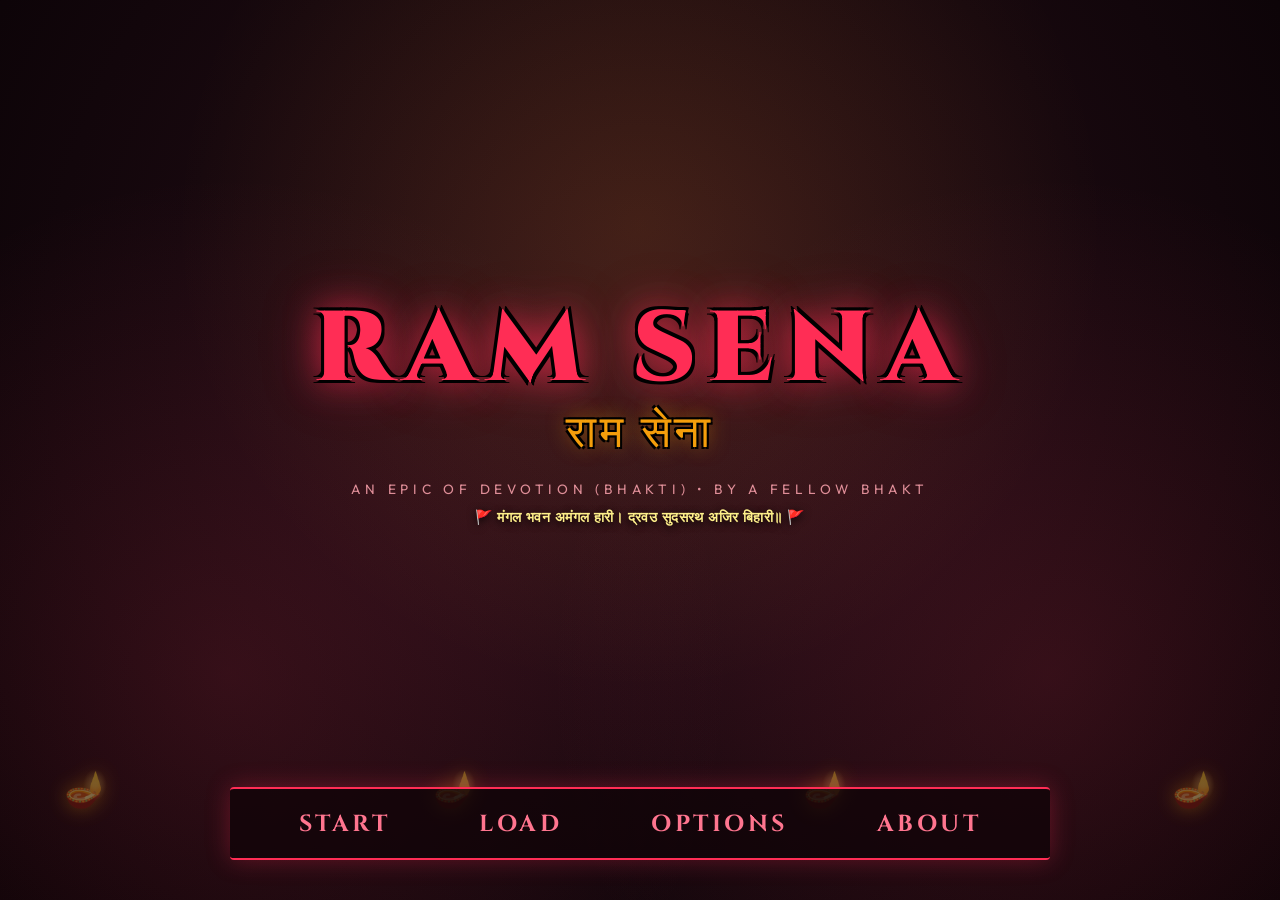
==== commit 35d38fb9: "okk" ====
--- a/index.html
+++ b/index.html
@@ -13,6 +13,7 @@
   
   <!-- Stylesheet -->
   <link rel="stylesheet" href="css/style.css">
+  <link rel="stylesheet" href="css/touchControls.css">
 </head>
 <body>
   <div id="game-app">
@@ -73,7 +74,7 @@
       </header>
 
       <!-- 2. RETRO DEVOTIONAL START MENU (POPS UP ON PRESSING M / ENTER) -->
-      <div id="pokemon-start-menu" class="hidden">
+      <div id="retro-start-menu" class="hidden">
         <div class="gba-menu-box">
           <div class="gba-menu-row selected" data-index="0" data-action="bag">
             <span class="gba-cursor">▶</span><span class="gba-label">BAG</span>
@@ -93,28 +94,31 @@
           <div class="gba-menu-row" data-index="5" data-action="exit">
             <span class="gba-cursor">&nbsp;</span><span class="gba-label">EXIT</span>
           </div>
+          <div style="font-size: 0.65rem; color: #b45309; text-align: center; border-top: 1px dashed rgba(0,0,0,0.18); padding-top: 4px; margin-top: 2px; font-family: 'Cinzel', serif; font-weight: 700;">
+            🚩 राम काज करिबे को आतुर 🚩
+          </div>
         </div>
       </div>
 
       <!-- 3. MODERN RPG DIALOGUE BOX (WITH OPTIONAL BIG CHARACTER PORTRAIT) -->
-      <div id="pokemon-textbox-wrapper" class="hidden">
+      <div id="retro-textbox-wrapper" class="hidden">
         <!-- Prominent Character Portrait (Toggled in Options) -->
-        <div id="poke-big-portrait-container" class="poke-big-portrait-container hidden">
-          <img id="poke-big-portrait-img" class="poke-big-portrait-img" src="assets/images/ram.png" alt="Character Portrait">
-        </div>
-
-        <div class="poke-speaker-header">
-          <img id="poke-speaker-img" class="poke-speaker-portrait" src="assets/images/ram.png" alt="Speaker">
-          <div class="poke-speaker-tag" id="poke-speaker-name">Shri Ram</div>
-        </div>
-        <div class="poke-box">
-          <div class="poke-text-content" id="poke-dialogue-text">
+        <div id="retro-big-portrait-container" class="retro-big-portrait-container hidden">
+          <img id="retro-big-portrait-img" class="retro-big-portrait-img" src="assets/images/ram.png" alt="Character Portrait">
+        </div>
+
+        <div class="retro-speaker-header">
+          <img id="retro-speaker-img" class="retro-speaker-portrait" src="assets/images/ram.png" alt="Speaker">
+          <div class="retro-speaker-tag" id="retro-speaker-name">Shri Ram</div>
+        </div>
+        <div class="retro-box">
+          <div class="retro-text-content" id="retro-dialogue-text">
             Hi! Sorry to keep you waiting!
           </div>
           <!-- Blinking Red Down-Triangle Indicator (▼) -->
-          <div class="poke-cursor-indicator active" id="poke-cursor">▼</div>
+          <div class="retro-cursor-indicator active" id="retro-cursor">▼</div>
           <!-- Choice Buttons Container -->
-          <div class="poke-choices-container" id="poke-choices"></div>
+          <div class="retro-choices-container" id="retro-choices"></div>
         </div>
       </div>
     </main>
@@ -127,19 +131,19 @@
     </footer>
 
     <!-- 4. DEVOTIONAL SEVA SACK (WITH DIRECT GARLAND CRAFTING) -->
-    <div id="pokemon-bag-modal" class="hidden">
-      <div class="poke-bag-frame">
-        <div class="poke-bag-header">
-          <span class="poke-bag-title">🎒 SEVAKA POCKETS (ITEMS & CRAFTING)</span>
+    <div id="retro-bag-modal" class="hidden">
+      <div class="retro-bag-frame">
+        <div class="retro-bag-header">
+          <span class="retro-bag-title">🎒 SEVAKA POCKETS (ITEMS & CRAFTING)</span>
           <span style="font-family: var(--font-retro); font-size: 0.65rem; color: var(--gold);">BHAKTI SEVA</span>
         </div>
-        <div class="poke-bag-body">
+        <div class="retro-bag-body">
           <!-- Left: Items List -->
-          <div class="poke-bag-list" id="bag-item-list">
+          <div class="retro-bag-list" id="bag-item-list">
             <!-- Populated dynamically -->
           </div>
           <!-- Right: Item Detail & Garland Weaving Card -->
-          <div class="poke-bag-detail">
+          <div class="retro-bag-detail">
             <div>
               <div class="item-detail-icon" id="bag-detail-icon">🪨</div>
               <div class="item-detail-name" id="bag-detail-name">Sacred Stone</div>
@@ -157,18 +161,18 @@
               <p class="craft-card-hint">
                 Weave 5 fragrant forest blossoms (🌸) into a blessed garland (पुष्पमाला) to offer to Shri Ram or the army commanders for divine darshan!
               </p>
-              <button class="btn-poke-action btn-craft-hero" id="btn-quick-craft-garland">
+              <button class="btn-retro-action btn-craft-hero" id="btn-quick-craft-garland">
                 🌸 WEAVE GARLAND NOW
               </button>
             </div>
 
-            <div class="poke-bag-actions" id="bag-actions-container">
+            <div class="retro-bag-actions" id="bag-actions-container">
               <!-- Context actions -->
             </div>
           </div>
         </div>
-        <div class="poke-bag-footer">
-          <button class="btn-poke-action" id="btn-close-bag">BACK [B / X / Esc]</button>
+        <div class="retro-bag-footer">
+          <button class="btn-retro-action" id="btn-close-bag">BACK [B / X / Esc]</button>
         </div>
       </div>
     </div>
@@ -189,7 +193,7 @@
             <strong>SETU SERVICE:</strong> <span id="card-setu">0</span> / 10 Stones Delivered
           </div>
         </div>
-        <button class="btn-poke-action" id="btn-close-sevaka-card" style="align-self: center; padding: 0.5rem 2rem;">
+        <button class="btn-retro-action" id="btn-close-sevaka-card" style="align-self: center; padding: 0.5rem 2rem;">
           BACK [B / X / Esc]
         </button>
       </div>
@@ -210,6 +214,9 @@
         <h1 class="title-logo-text">RAM SENA</h1>
         <div class="title-hindi">राम सेना</div>
         <div class="title-author">AN EPIC OF DEVOTION (BHAKTI) • BY A FELLOW BHAKT</div>
+        <div class="title-chaupai-verse" style="font-family: 'Cinzel', serif; font-size: 0.88rem; color: #fef08a; margin-top: 0.6rem; text-shadow: 0 2px 8px rgba(0,0,0,0.9); font-weight: 600; letter-spacing: 0.03em;">
+          🚩 मंगल भवन अमंगल हारी। द्रवउ सुदसरथ अजिर बिहारी॥ 🚩
+        </div>
       </div>
 
       <!-- Bottom Navigation Ribbon -->
@@ -317,35 +324,147 @@
         </div>
 
         <footer class="char-select-footer">
-          <button class="btn-poke-action btn-confirm-hero" id="btn-confirm-archetype">
+          <button class="btn-retro-action btn-confirm-hero" id="btn-confirm-archetype">
             ⚔️ ENTER THE SACRED ARMY (Enter / Z)
           </button>
-          <button class="btn-poke-action btn-back-hero" id="btn-back-to-title">
+          <button class="btn-retro-action btn-back-hero" id="btn-back-to-title">
             ↩ RETURN TO TITLE [Esc / X]
           </button>
         </footer>
       </div>
     </div>
 
-    <!-- 8. ABOUT MODAL -->
+    <!-- 8. ABOUT & SACRED RAMAYANA CHRONICLE MODAL -->
     <div id="about-modal" class="retro-modal-backdrop hidden">
       <div class="retro-modal-frame">
-        <div class="retro-modal-title">ABOUT RAM SENA (राम सेना)</div>
+        <div class="retro-modal-title">📖 श्री राम कथा एवं खेल परिचय (THE SACRED CHRONICLE)</div>
         <div class="retro-modal-body">
-          <p style="margin-bottom: 0.6rem;">
-            <strong>✦ Sacred Philosophy:</strong> Based on the sacred history of The Ramayana. You are a humble generic Vanar or Bear devotee in the army of Shri Ram. Divine figures (Shri Ram, Lakshman, Hanuman) are revered and never altered.
-          </p>
-          <p style="margin-bottom: 0.6rem;">
-            <strong>✦ Pure Service (Bhakti):</strong> Lift stones for Nal & Neel to construct Ram Setu, gather wild fruits and flowers, and weave sacred garlands to offer with folded hands.
-          </p>
-          <p style="margin-bottom: 0.6rem;">
-            <strong>✦ Divine Intervention:</strong> In battle, there is NO Game Over. If your HP drops to 0, an arrow from Shri Ram strikes the foe and preserves your life.
-          </p>
-          <p>
-            <strong>✦ Controls:</strong> Move: <strong>Arrows / WASD</strong> • Interact: <strong>Z / E</strong> • Bag: <strong>B / I</strong> • Menu: <strong>M / Enter</strong> • Options: <strong>O</strong> • Volume: <strong>+ / -</strong> • <strong>[H]</strong>: Hail "जय श्री राम!".
-          </p>
-        </div>
-        <button class="retro-btn" id="btn-close-about">CLOSE [B / X / Esc]</button>
+
+          <!-- Intro Banner -->
+          <div class="story-intro-card">
+            <div style="font-weight: 700; color: var(--gold); margin-bottom: 0.35rem; font-family: var(--font-title); font-size: 0.95rem;">
+              ✦ श्री रामचरितमानस — किष्किन्धा से अयोध्या वापसी तक की दिव्य गाथा ✦
+            </div>
+            यह खेल रामायण के उस पावन कालखंड को समर्पित है जहाँ भगवान श्री राम के अनुग्रह से वानर और रीछ सेना ने निष्काम भक्ति और सेवा का सर्वोच्च आदर्श स्थापित किया। आप इस सेना के एक विनम्र सेवक हैं।
+          </div>
+
+          <!-- Chapter 1: Kishkindha Kanda -->
+          <div class="story-chapter">
+            <div class="chapter-title">
+              <span>🚩 अध्याय १: किष्किन्धा काण्ड — दिव्य मित्रता एवं सीता अन्वेषण</span>
+            </div>
+            <div class="chaupai-box">
+              <div class="chaupai-sanskrit">
+                "जे न मित्र दुख होहिं दुखारी। तिन्हहि बिलोकत पातक भारी॥<br>
+                सखा सोच त्यागहु बल मोरें। सब बिधि घटब काजु मैं तोरें॥"
+              </div>
+              <div class="chaupai-meaning">
+                (भावार्थ: जो मित्र के दुःख से दुःखी नहीं होते, उन्हें देखने से भी पाप लगता है। हे सखा! मेरे बल पर सारा संकोच और चिंता त्याग दो, मैं तुम्हारे समस्त कार्य सिद्ध करूँगा।)
+              </div>
+            </div>
+            <div class="chapter-narrative">
+              ऋष्यमूक पर्वत पर भगवान श्री राम और लक्ष्मण जी का आगमन हुआ। पवनपुत्र श्री हनुमान जी ने विप्र रूप में प्रभु के दर्शन किए और श्री राम व सुग्रीव की अग्नि को साक्षी मानकर अमर मित्रता कराई। मर्यादा पुरुषोत्तम ने सुग्रीव का भय दूर कर उन्हें किष्किन्धा का राज्य प्रदान किया। इसके पश्चात माता सीता की खोज में अंगद, जाम्बवन्त, नील, नल और हनुमान जी के नेतृत्व में वानर दलों को चारों दिशाओं में भेजा गया।
+            </div>
+          </div>
+
+          <!-- Chapter 2: Sundara Kanda -->
+          <div class="story-chapter">
+            <div class="chapter-title">
+              <span>🌟 अध्याय २: सुन्दर काण्ड — समुद्र लंघन एवं लंका दहन</span>
+            </div>
+            <div class="chaupai-box">
+              <div class="chaupai-sanskrit">
+                "कवन सो काज कठिन जग माहीं। जो नहिं होइ तात तुम्ह पाहीं॥<br>
+                प्रबिसि नगर कीजै सब काजा। हृदयं राखि कोसलपुर राजा॥"
+              </div>
+              <div class="chaupai-meaning">
+                (भावार्थ: संसार में ऐसा कौन सा कठिन कार्य है जो तुमसे न हो सके, हे तात हनुमान! अयोध्या के राजा श्री राम को हृदय में धारण कर लंका में प्रवेश करो और सारे कार्य सिद्ध करो।)
+              </div>
+            </div>
+            <div class="chapter-narrative">
+              महेन्द्र पर्वत के तट पर रीछराज जाम्बवन्त जी ने हनुमान जी को उनके अतुलित बल और पराक्रम का स्मरण कराया। 'जय श्री राम' का जयघोष करते हुए मारुतिनंदन ने सौ योजन के विशाल समुद्र को लाँघ दिया। सुरसा और सिंहिका की बाधाओं को पार कर लंका में अशोक वाटिका पहुँचे। माता जानकी को प्रभु श्री राम की मुद्रिका (अंगूठी) देकर उनका संताप मिटाया, अक्षयकुमार का संहार किया और अपनी पूँछ से स्वर्णमयी लंका को भस्म कर माता सीता की चूड़ामणि लेकर सकुशल लौटे।
+            </div>
+          </div>
+
+          <!-- Chapter 3: Lanka Kanda / Setu Nirman -->
+          <div class="story-chapter">
+            <div class="chapter-title">
+              <span>🌊 अध्याय ३: लंका काण्ड — विभीषण शरणागति एवं राम सेतु निर्माण</span>
+            </div>
+            <div class="chaupai-box">
+              <div class="chaupai-sanskrit">
+                "सनमुख होइ जीव मोहि जबहीं। जन्म कोटि अघ नासहिं तबहीं॥<br>
+                लिखि लिखि नाम चलावहिं रामा। रचहिं सेतु जय जय सुखधामा॥<br>
+                सिला तरहिं जिन पर प्रभु नामा। देखि कौतुक सुख पावत रामा॥"
+              </div>
+              <div class="chaupai-meaning">
+                (भावार्थ: जैसे ही कोई जीव मेरे सम्मुख आता है, उसके करोड़ों जन्मों के पाप नष्ट हो जाते हैं। पत्थरों पर 'राम' नाम लिखकर वानर समुद्र में डालते हैं और प्रभु के नाम के प्रभाव से भारी शिलाएँ तैरने लगती हैं।)
+              </div>
+            </div>
+            <div class="chapter-narrative">
+              दक्षिण समुद्र तट पर विशाल वानर-भालू सेना का जमावड़ा हुआ। सत्य का पक्षधर विभीषण प्रभु श्री राम की शरण में आया और करुणानिधान ने उसे अभयदान देकर लंका का राजा घोषित किया। समुद्र पार करने के लिए विश्वकर्मा-पुत्र शिल्पकार नल और नील ने सेतु निर्माण प्रारंभ किया। पर्वत-पहाड़ों की भारी शिलाओं पर जैसे ही 'राम' नाम अंकित किया गया, वे समुद्र की लहरों पर तैरने लगीं। केवल पाँच दिनों में सौ योजन लंबा अलौकिक राम सेतु बनकर तैयार हो गया और पूरी सेना लंका तट पर उतर गई।
+            </div>
+          </div>
+
+          <!-- Chapter 4: Dharma Yuddha -->
+          <div class="story-chapter">
+            <div class="chapter-title">
+              <span>⚔️ अध्याय ४: धर्म युद्ध — अधर्म का संहार एवं विजय</span>
+            </div>
+            <div class="chaupai-box">
+              <div class="chaupai-sanskrit">
+                "राम टेक राखेहु मन माहीं। धर्म विजय संसय कछु नाहीं॥<br>
+                संजीवनी मूरि आनि जिआए। लखन राम हरष उर छाए॥"
+              </div>
+              <div class="chaupai-meaning">
+                (भावार्थ: मन में केवल श्री राम का भरोसा रखो, धर्म की विजय में किंचित भी संशय नहीं है। हनुमान जी द्वारा द्रोणागिरि से संजीवनी बूटी लाए जाने पर लक्ष्मण जी स्वस्थ हुए और सेना में हर्ष की लहर दौड़ गई।)
+              </div>
+            </div>
+            <div class="chapter-narrative">
+              सुवेल पर्वत की तलहटी में धर्म और अधर्म का महासंग्राम छिड़ा। सुग्रीव, अंगद, जाम्बवन्त और वीर सैनिकों ने राक्षसी सेना को धूल चटा दी। सुषेण वैद्य के परामर्श पर हनुमान जी हिमालय से पूरा पर्वत उठाकर लाए और संजीवनी से लक्ष्मण जी को पुनर्जीवन मिला। कुंभकर्ण और मेघनाद का वध हुआ। अंत में विजयादशमी के पावन दिन भगवान श्री राम ने अपने अचूक बाण से दशानन रावण का संहार कर धर्म, नीति और सत्य की विजय पताका फहराई।
+            </div>
+          </div>
+
+          <!-- Chapter 5: Return to Ayodhya -->
+          <div class="story-chapter">
+            <div class="chapter-title">
+              <span>🪔 अध्याय ५: उत्तर काण्ड — पुष्पक विमान वापसी एवं रामराज्य</span>
+            </div>
+            <div class="chaupai-box">
+              <div class="chaupai-sanskrit">
+                "पुष्पक बिमान चढ़े रघुराई। भरत मिलाप भयो सुखदाई॥<br>
+                दैहिक दैविक भौतिक तापा। राम राज नहिं काहुहि ब्यापा॥<br>
+                सब नर करहिं परस्पर प्रीती। चलहिं स्वधर्म निरत श्रुति नीती॥"
+              </div>
+              <div class="chaupai-meaning">
+                (भावार्थ: श्री रघुनाथ जी पुष्पक विमान पर आरूढ़ होकर लौटे और भरत जी से परम आनंदमय मिलन हुआ। रामराज्य में किसी को भी कोई दैहिक, दैविक या भौतिक कष्ट नहीं होता। सब लोग परस्पर प्रेम करते हैं और धर्म के मार्ग पर चलते हैं।)
+              </div>
+            </div>
+            <div class="chapter-narrative">
+              धर्मपरायण विभीषण का राज्याभिषेक कर, माता सीता को ससम्मान लेकर श्री राम, लक्ष्मण, हनुमान जी और समस्त वानर-भालू सेना दिव्य पुष्पक विमान पर सवार होकर आकाश मार्ग से उत्तर दिशा की ओर चले। नंदीग्राम में तपस्वी भरत जी से प्रभु का अश्रुपूर्ण मिलन हुआ। कार्तिक अमावस्या की निशा में अयोध्यावासियों ने लाखों दीप जलाकर दीपोत्सव मनाया। अयोध्या में भगवान श्री राम का भव्य राज्याभिषेक हुआ और चारों दिशाओं में 'रामराज्य' स्थापित हुआ, जहाँ भय, दुःख और भेद-भाव का कोई नामोनिशान न था।
+            </div>
+          </div>
+
+          <!-- Philosophy & Seva -->
+          <div class="story-chapter">
+            <div class="chapter-title">
+              <span>🐒 राम सेना खेल दर्शन (GAME PHILOSOPHY & BHAKTI SEVA)</span>
+            </div>
+            <div class="chapter-narrative">
+              <p style="margin-bottom: 0.6rem;">
+                <strong>✦ सेवक भाव (Humble Devotee):</strong> आप इस सेना में कोई अहंकारी योद्धा नहीं, बल्कि एक निष्काम वानर या भालू सेवक हैं। जैसे गिलहरी ने बालू के कण डालकर सेतु निर्माण में भाग लिया और प्रभु का प्रेम पाया, वैसे ही आप पत्थर उठाकर नल-नील तक पहुँचाते हैं और पुष्प चुनकर भगवान को माला अर्पित करते हैं।
+              </p>
+              <p style="margin-bottom: 0.6rem;">
+                <strong>✦ शरणागति (No Game Over):</strong> इस खेल में 'Game Over' नहीं होता। यदि युद्ध में आपका स्वास्थ्य शून्य हो जाता है, तो श्री राम का दिव्य बाण आपके प्राणों की रक्षा करता है और सुषेण वैद्य आपको पुनः स्वस्थ कर देते हैं।
+              </p>
+              <p>
+                <strong>✦ नियंत्रण (Controls):</strong> चलना: <strong>Arrows / WASD</strong> • बातचीत/सेवा: <strong>Z / E</strong> • झोली: <strong>B / I</strong> • मेनू: <strong>M / Enter</strong> • विकल्प: <strong>O</strong> • ध्वनि: <strong>+ / -</strong> • जयघोष: <strong>[H]</strong> (जय श्री राम!).
+              </p>
+            </div>
+          </div>
+
+        </div>
+        <button class="retro-btn" id="btn-close-about">प्रणाम एवं वापसी [B / X / Esc]</button>
       </div>
     </div>
 
@@ -358,9 +477,9 @@
           <div class="opt-row">
             <span>MUSIC VOLUME:</span>
             <div style="display: flex; align-items: center; gap: 0.5rem;">
-              <button class="btn-poke-action" id="btn-vol-down" style="padding: 0.3rem 0.6rem; font-size: 0.75rem;">➖</button>
+              <button class="btn-retro-action" id="btn-vol-down" style="padding: 0.3rem 0.6rem; font-size: 0.75rem;">➖</button>
               <input type="range" id="opt-volume-slider" min="0" max="100" value="40" style="width: 120px; accent-color: var(--gold); cursor: pointer;">
-              <button class="btn-poke-action" id="btn-vol-up" style="padding: 0.3rem 0.6rem; font-size: 0.75rem;">➕</button>
+              <button class="btn-retro-action" id="btn-vol-up" style="padding: 0.3rem 0.6rem; font-size: 0.75rem;">➕</button>
               <span id="opt-volume-val" style="min-width: 44px; text-align: right; font-family: var(--font-retro); font-size: 0.75rem; color: var(--gold);">40%</span>
             </div>
           </div>
@@ -368,25 +487,25 @@
           <!-- Bhajan Track Selector -->
           <div class="opt-row">
             <span>SELECT BHAJAN:</span>
-            <button class="btn-poke-action" id="opt-bhajan-select" style="padding: 0.45rem 1rem; min-width: 190px;">Bhajan 1</button>
+            <button class="btn-retro-action" id="opt-bhajan-select" style="padding: 0.45rem 1rem; min-width: 190px;">Bhajan 1</button>
           </div>
 
           <!-- Mute Toggle -->
           <div class="opt-row">
             <span>DEVOTIONAL MUSIC:</span>
-            <button class="btn-poke-action" id="opt-bgm-toggle" style="padding: 0.4rem 1.2rem;">ON</button>
+            <button class="btn-retro-action" id="opt-bgm-toggle" style="padding: 0.4rem 1.2rem;">ON</button>
           </div>
 
           <!-- Text Speed -->
           <div class="opt-row">
             <span>TEXT SPEED:</span>
-            <button class="btn-poke-action" id="opt-text-speed" style="padding: 0.4rem 1.2rem;">FAST</button>
+            <button class="btn-retro-action" id="opt-text-speed" style="padding: 0.4rem 1.2rem;">FAST</button>
           </div>
 
           <!-- Big Character Portrait Toggle -->
           <div class="opt-row">
             <span>BIG PORTRAIT (बड़ा चित्र):</span>
-            <button class="btn-poke-action" id="opt-big-portrait" style="padding: 0.4rem 1.2rem; border-color: #10b981;">ON</button>
+            <button class="btn-retro-action" id="opt-big-portrait" style="padding: 0.4rem 1.2rem; border-color: #10b981;">ON</button>
           </div>
 
           <!-- Developer Tools Link -->
@@ -421,5 +540,6 @@
   <script src="scripts/player.js"></script>
   <script src="scripts/ui.js"></script>
   <script src="scripts/main.js"></script>
+  <script src="scripts/touchControls.js"></script>
 </body>
 </html>
--- a/css/style.css
+++ b/css/style.css
@@ -16,12 +16,12 @@
   --gold: #fde047;
 
   /* Devotional UI Emerald Palette */
-  --poke-teal: #02bba4;
-  --poke-teal-dark: #018675;
-  --poke-teal-light: #44eccb;
-  --poke-bg: #ffffff;
-  --poke-text: #2c3338;
-  --poke-border-inner: #f1f5f9;
+  --retro-teal: #02bba4;
+  --retro-teal-dark: #018675;
+  --retro-teal-light: #44eccb;
+  --retro-bg: #ffffff;
+  --retro-text: #2c3338;
+  --retro-border-inner: #f1f5f9;
 
   /* GBA Menu Window Colors (Reference Image 2) */
   --gba-menu-bg: #ffffff;
@@ -30,7 +30,7 @@
   --gba-menu-text: #2c3338;
 
   --font-title: 'Cinzel', serif;
-  --font-pokemon: 'VT323', monospace;
+  --font-retro-dialog: 'VT323', monospace;
   --font-retro: 'Press Start 2P', monospace;
   --font-body: 'Outfit', -apple-system, sans-serif;
 }
@@ -141,7 +141,7 @@
    2. RETRO DEVOTIONAL START MENU (Image 2 Reference)
    ===================================================================== */
 
-#pokemon-start-menu {
+#retro-start-menu {
   position: absolute;
   top: 20px;
   right: 28px;
@@ -149,7 +149,7 @@
   transition: opacity 0.15s ease, transform 0.15s ease;
 }
 
-#pokemon-start-menu.hidden {
+#retro-start-menu.hidden {
   opacity: 0;
   transform: translateX(12px);
   pointer-events: none;
@@ -171,7 +171,7 @@
 .gba-menu-row {
   display: flex;
   align-items: center;
-  font-family: var(--font-pokemon);
+  font-family: var(--font-retro-dialog);
   font-size: 1.85rem;
   line-height: 1.25;
   color: var(--gba-menu-text);
@@ -208,7 +208,7 @@
    3. RETRO DEVOTIONAL DIALOGUE BOX
    ===================================================================== */
 
-#pokemon-textbox-wrapper {
+#retro-textbox-wrapper {
   position: absolute;
   bottom: 24px;
   left: 50%;
@@ -219,40 +219,40 @@
   transition: opacity 0.2s ease, transform 0.2s ease;
 }
 
-#pokemon-textbox-wrapper.hidden {
+#retro-textbox-wrapper.hidden {
   opacity: 0;
   transform: translate(-50%, 20px);
   pointer-events: none;
 }
 
-.poke-speaker-tag {
+.retro-speaker-tag {
   display: inline-flex;
   align-items: center;
   gap: 0.4rem;
-  background: var(--poke-teal-dark);
+  background: var(--retro-teal-dark);
   color: #ffffff;
   font-family: var(--font-retro);
   font-size: 0.7rem;
   padding: 0.35rem 0.85rem;
   border-radius: 6px 6px 0 0;
-  border: 2px solid var(--poke-teal);
+  border: 2px solid var(--retro-teal);
   border-bottom: none;
   box-shadow: 0 -2px 10px rgba(0, 0, 0, 0.4);
   text-shadow: 1px 1px 0 #000;
 }
 
-.poke-speaker-tag:empty {
+.retro-speaker-tag:empty {
   display: none;
 }
 
-.poke-box {
-  background: var(--poke-bg);
-  border: 4px solid var(--poke-teal);
+.retro-box {
+  background: var(--retro-bg);
+  border: 4px solid var(--retro-teal);
   outline: 3px solid #042f2c;
   border-radius: 8px;
   box-shadow: 
     0 10px 30px rgba(0, 0, 0, 0.85),
-    inset 0 0 0 3px var(--poke-border-inner);
+    inset 0 0 0 3px var(--retro-border-inner);
   padding: 1.1rem 1.4rem;
   min-height: 110px;
   position: relative;
@@ -261,11 +261,11 @@
   justify-content: space-between;
 }
 
-.poke-text-content {
-  font-family: var(--font-pokemon);
+.retro-text-content {
+  font-family: var(--font-retro-dialog);
   font-size: 1.85rem;
   line-height: 1.35;
-  color: var(--poke-text);
+  color: var(--retro-text);
   letter-spacing: 0.03em;
   font-weight: 500;
   white-space: pre-line;
@@ -274,7 +274,7 @@
   text-shadow: 0 1px 0 rgba(0, 0, 0, 0.08);
 }
 
-.poke-cursor-indicator {
+.retro-cursor-indicator {
   position: absolute;
   right: 18px;
   bottom: 12px;
@@ -282,23 +282,23 @@
   font-size: 1.25rem;
   line-height: 1;
   display: none;
-  animation: poke-cursor-blink 0.8s infinite steps(2, start);
-}
-
-.poke-cursor-indicator.active {
+  animation: retro-cursor-blink 0.8s infinite steps(2, start);
+}
+
+.retro-cursor-indicator.active {
   display: block;
 }
 
-.poke-choices-container {
+.retro-choices-container {
   display: flex;
   gap: 0.65rem;
   flex-wrap: wrap;
   margin-top: 0.75rem;
 }
 
-.poke-choice-btn {
+.retro-choice-btn {
   background: #f1f5f9;
-  border: 2px solid var(--poke-teal-dark);
+  border: 2px solid var(--retro-teal-dark);
   color: #0f172a;
   font-family: var(--font-retro);
   font-size: 0.62rem;
@@ -311,8 +311,8 @@
   gap: 0.35rem;
 }
 
-.poke-choice-btn:hover {
-  background: var(--poke-teal);
+.retro-choice-btn:hover {
+  background: var(--retro-teal);
   color: #ffffff;
   border-color: #042f2c;
   transform: translateY(-1px);
@@ -322,7 +322,7 @@
    4. DEVOTIONAL SEVA SACK (INVENTORY MODAL)
    ===================================================================== */
 
-#pokemon-bag-modal {
+#retro-bag-modal {
   position: absolute;
   inset: 0;
   z-index: 80;
@@ -335,16 +335,16 @@
   transition: opacity 0.2s ease;
 }
 
-#pokemon-bag-modal.hidden {
+#retro-bag-modal.hidden {
   opacity: 0;
   pointer-events: none;
 }
 
-.poke-bag-frame {
+.retro-bag-frame {
   width: 90%;
   max-width: 680px;
   background: #0f172a;
-  border: 4px solid var(--poke-teal);
+  border: 4px solid var(--retro-teal);
   outline: 3px solid #042f2c;
   border-radius: 10px;
   box-shadow: 0 15px 50px rgba(0, 0, 0, 0.95);
@@ -353,37 +353,37 @@
   overflow: hidden;
 }
 
-.poke-bag-header {
-  background: var(--poke-teal-dark);
+.retro-bag-header {
+  background: var(--retro-teal-dark);
   color: #ffffff;
   padding: 0.75rem 1.2rem;
   display: flex;
   align-items: center;
   justify-content: space-between;
-  border-bottom: 2px solid var(--poke-teal);
-}
-
-.poke-bag-title {
+  border-bottom: 2px solid var(--retro-teal);
+}
+
+.retro-bag-title {
   font-family: var(--font-retro);
   font-size: 0.85rem;
   letter-spacing: 0.05em;
 }
 
-.poke-bag-body {
+.retro-bag-body {
   display: grid;
   grid-template-columns: 1.4fr 1fr;
   min-height: 340px;
   max-height: 520px;
 }
 
-.poke-bag-list {
+.retro-bag-list {
   background: #1e293b;
   border-right: 2px solid #334155;
   overflow-y: auto;
   padding: 0.5rem 0;
 }
 
-.poke-bag-item-row {
+.retro-bag-item-row {
   padding: 0.65rem 1.2rem;
   display: flex;
   align-items: center;
@@ -395,25 +395,25 @@
   transition: background 0.15s ease;
 }
 
-.poke-bag-item-row:hover,
-.poke-bag-item-row.active {
+.retro-bag-item-row:hover,
+.retro-bag-item-row.active {
   background: rgba(2, 187, 164, 0.25);
   color: #ffffff;
 }
 
-.poke-bag-item-row.active::before {
+.retro-bag-item-row.active::before {
   content: "▶";
   margin-right: 6px;
-  color: var(--poke-teal);
+  color: var(--retro-teal);
 }
 
 .item-qty {
-  font-family: var(--font-pokemon);
+  font-family: var(--font-retro-dialog);
   font-size: 1.4rem;
   color: var(--gold);
 }
 
-.poke-bag-detail {
+.retro-bag-detail {
   padding: 1.2rem;
   display: flex;
   flex-direction: column;
@@ -432,7 +432,7 @@
 .item-detail-name {
   font-family: var(--font-retro);
   font-size: 0.75rem;
-  color: var(--poke-teal-light);
+  color: var(--retro-teal-light);
   margin-bottom: 0.6rem;
   text-align: center;
 }
@@ -444,16 +444,16 @@
   line-height: 1.45;
 }
 
-.poke-bag-actions {
+.retro-bag-actions {
   display: flex;
   flex-direction: column;
   gap: 0.5rem;
   margin-top: 1rem;
 }
 
-.btn-poke-action {
-  background: var(--poke-teal-dark);
-  border: 2px solid var(--poke-teal);
+.btn-retro-action {
+  background: var(--retro-teal-dark);
+  border: 2px solid var(--retro-teal);
   color: #ffffff;
   font-family: var(--font-retro);
   font-size: 0.65rem;
@@ -464,12 +464,12 @@
   text-align: center;
 }
 
-.btn-poke-action:hover {
-  background: var(--poke-teal);
+.btn-retro-action:hover {
+  background: var(--retro-teal);
   transform: translateY(-1px);
 }
 
-.poke-bag-footer {
+.retro-bag-footer {
   background: #090d16;
   border-top: 2px solid #334155;
   padding: 0.65rem 1.2rem;
@@ -1091,7 +1091,7 @@
    DIALOGUE BOX WITH SPEAKER PORTRAIT
    ===================================================================== */
 
-.poke-speaker-header {
+.retro-speaker-header {
   display: inline-flex;
   align-items: center;
   gap: 10px;
@@ -1103,7 +1103,7 @@
   box-shadow: 0 -4px 15px rgba(0, 0, 0, 0.5);
 }
 
-.poke-speaker-portrait {
+.retro-speaker-portrait {
   width: 36px;
   height: 36px;
   border-radius: 50%;
@@ -1116,7 +1116,7 @@
    PROMINENT CHARACTER BUST / BIG PORTRAIT
    ===================================================================== */
 
-.poke-big-portrait-container {
+.retro-big-portrait-container {
   position: absolute;
   bottom: calc(100% - 15px);
   right: 5%;
@@ -1144,7 +1144,7 @@
   }
 }
 
-.poke-big-portrait-img {
+.retro-big-portrait-img {
   width: auto;
   max-width: 100%;
   height: 100%;
@@ -1276,7 +1276,114 @@
 
 .retro-btn:hover { background: #ff758f; }
 
-@keyframes poke-cursor-blink {
+/* =====================================================================
+   SACRED STORY CHRONICLE & MANAS CHAUPAI STYLING
+   ===================================================================== */
+
+#about-modal .retro-modal-frame {
+  max-width: 760px;
+  max-height: 88vh;
+  border: 3px solid var(--saffron, #f59e0b);
+  box-shadow: 0 16px 50px rgba(0, 0, 0, 0.95), 0 0 25px rgba(245, 158, 11, 0.2);
+}
+
+#about-modal .retro-modal-title {
+  color: var(--gold, #fde047);
+  border-bottom: 2px solid rgba(245, 158, 11, 0.35);
+  font-size: 1.35rem;
+  letter-spacing: 0.05em;
+}
+
+#about-modal .retro-modal-body {
+  max-height: 62vh;
+  display: flex;
+  flex-direction: column;
+  gap: 1.3rem;
+  padding-right: 0.6rem;
+  scrollbar-width: thin;
+  scrollbar-color: var(--saffron) rgba(15, 23, 42, 0.6);
+}
+
+.story-intro-card {
+  background: radial-gradient(circle at top left, rgba(245, 158, 11, 0.15), rgba(15, 23, 42, 0.8));
+  border: 1px solid rgba(245, 158, 11, 0.4);
+  border-radius: 8px;
+  padding: 1rem 1.25rem;
+  font-size: 0.88rem;
+  line-height: 1.6;
+  color: #f1f5f9;
+}
+
+.story-chapter {
+  background: rgba(15, 23, 42, 0.75);
+  border: 1px solid rgba(245, 158, 11, 0.3);
+  border-radius: 8px;
+  padding: 1.1rem 1.35rem;
+  display: flex;
+  flex-direction: column;
+  gap: 0.8rem;
+  box-shadow: 0 6px 18px rgba(0, 0, 0, 0.5);
+}
+
+.chapter-title {
+  font-family: var(--font-title);
+  font-size: 1.05rem;
+  color: var(--saffron-bright, #fbbf24);
+  display: flex;
+  align-items: center;
+  gap: 8px;
+  border-bottom: 1px dashed rgba(245, 158, 11, 0.3);
+  padding-bottom: 0.45rem;
+}
+
+.chaupai-box {
+  background: rgba(30, 41, 59, 0.85);
+  border-left: 4px solid #f59e0b;
+  border-radius: 0 6px 6px 0;
+  padding: 0.8rem 1.15rem;
+  box-shadow: inset 0 0 10px rgba(0, 0, 0, 0.3);
+}
+
+.chaupai-sanskrit {
+  font-size: 0.96rem;
+  font-weight: 700;
+  color: #fef08a;
+  letter-spacing: 0.02em;
+  line-height: 1.65;
+  text-shadow: 0 1px 3px rgba(0, 0, 0, 0.8);
+  font-family: 'Cinzel', serif, -apple-system;
+}
+
+.chaupai-meaning {
+  margin-top: 0.4rem;
+  font-size: 0.82rem;
+  color: #94a3b8;
+  font-style: italic;
+  font-family: var(--font-body);
+  line-height: 1.45;
+}
+
+.chapter-narrative {
+  font-size: 0.86rem;
+  line-height: 1.65;
+  color: #e2e8f0;
+}
+
+#about-modal .retro-btn {
+  background: linear-gradient(135deg, #f59e0b, #d97706);
+  color: #ffffff;
+  border: 1px solid #fef08a;
+  box-shadow: 0 4px 14px rgba(245, 158, 11, 0.4);
+  letter-spacing: 0.05em;
+}
+
+#about-modal .retro-btn:hover {
+  background: linear-gradient(135deg, #fbbf24, #f59e0b);
+  box-shadow: 0 6px 20px rgba(245, 158, 11, 0.6);
+  transform: translateY(-1px);
+}
+
+@keyframes retro-cursor-blink {
   from, to { opacity: 1; }
   50% { opacity: 0; }
 }
--- a/css/touchControls.css
+++ b/css/touchControls.css
@@ -0,0 +1,260 @@
+/* =====================================================================
+   RAM SENA (राम सेना) - Mobile & Touch Controls Stylesheet (css/touchControls.css)
+   - Completely isolated: Zero impact on desktop viewports or styling.
+   - Click Destination Ripple Marker (Tactile visual feedback for all devices).
+   - Virtual Analog Joystick (Only appears on mobile/tablet/touch devices).
+   - Retro Action Buttons (A: Interact, B: Sack/Back, M: Menu, H: Hail).
+   ===================================================================== */
+
+/* 1. CLICK / TAP DESTINATION RIPPLE MARKER (WORKS ON ALL PLATFORMS) */
+.click-destination-marker {
+  position: absolute;
+  pointer-events: none;
+  width: 32px;
+  height: 32px;
+  margin-left: -16px;
+  margin-top: -16px;
+  border-radius: 50%;
+  border: 2px solid #f59e0b;
+  box-shadow: 0 0 12px rgba(245, 158, 11, 0.7);
+  animation: clickRipple 0.65s cubic-bezier(0.2, 0.8, 0.2, 1) forwards;
+  z-index: 60;
+}
+
+.click-destination-marker::after {
+  content: "";
+  position: absolute;
+  inset: 4px;
+  border-radius: 50%;
+  background: radial-gradient(circle, #fbbf24 20%, transparent 70%);
+  opacity: 0.8;
+}
+
+@keyframes clickRipple {
+  0% {
+    transform: scale(0.3);
+    opacity: 1;
+  }
+  60% {
+    transform: scale(1.3);
+    opacity: 0.9;
+  }
+  100% {
+    transform: scale(1.8);
+    opacity: 0;
+  }
+}
+
+/* =====================================================================
+   2. DESKTOP SAFEGUARD: JOYSTICK & TOUCH BUTTONS HIDDEN BY DEFAULT
+   ===================================================================== */
+#touch-joystick-container,
+#touch-actions-panel {
+  display: none;
+}
+
+/* =====================================================================
+   3. MOBILE & TABLET ACTIVATION: ONLY ON TOUCH DEVICES / COARSE POINTER
+   ===================================================================== */
+@media (hover: none) and (pointer: coarse),
+       (max-width: 900px) and (pointer: coarse),
+       body.touch-device {
+
+  /* Prevent browser pull-to-refresh or accidental zoom gesture delays */
+  html, body {
+    touch-action: manipulation;
+    -webkit-touch-callout: none;
+  }
+
+  /* --- VIRTUAL ANALOG JOYSTICK (BOTTOM-LEFT) --- */
+  #touch-joystick-container {
+    display: flex;
+    align-items: center;
+    justify-content: center;
+    position: absolute;
+    bottom: 24px;
+    left: 20px;
+    width: 120px;
+    height: 120px;
+    z-index: 90;
+    user-select: none;
+    -webkit-user-select: none;
+    touch-action: none;
+  }
+
+  .joystick-base {
+    position: relative;
+    width: 110px;
+    height: 110px;
+    border-radius: 50%;
+    background: radial-gradient(circle at 35% 35%, rgba(30, 41, 59, 0.8), rgba(15, 23, 42, 0.92));
+    border: 3px solid rgba(245, 158, 11, 0.55);
+    box-shadow: 
+      0 8px 24px rgba(0, 0, 0, 0.75),
+      inset 0 0 15px rgba(0, 0, 0, 0.8),
+      0 0 15px rgba(245, 158, 11, 0.2);
+    backdrop-filter: blur(6px);
+    -webkit-backdrop-filter: blur(6px);
+    display: flex;
+    align-items: center;
+    justify-content: center;
+    touch-action: none;
+  }
+
+  /* Directional Compass Ring Indicators */
+  .joystick-base::before {
+    content: "▲";
+    position: absolute;
+    top: 6px;
+    font-size: 0.6rem;
+    color: rgba(245, 158, 11, 0.4);
+    font-family: monospace;
+  }
+  .joystick-base::after {
+    content: "▼";
+    position: absolute;
+    bottom: 6px;
+    font-size: 0.6rem;
+    color: rgba(245, 158, 11, 0.4);
+    font-family: monospace;
+  }
+
+  .joystick-thumb {
+    width: 48px;
+    height: 48px;
+    border-radius: 50%;
+    background: radial-gradient(circle at 35% 35%, #fbbf24, #b45309);
+    border: 2px solid #fef08a;
+    box-shadow: 
+      0 4px 14px rgba(0, 0, 0, 0.8),
+      inset 0 2px 4px rgba(255, 255, 255, 0.4);
+    position: absolute;
+    top: calc(50% - 24px);
+    left: calc(50% - 24px);
+    cursor: grab;
+    touch-action: none;
+    transition: transform 0.05s ease-out;
+  }
+
+  .joystick-thumb:active {
+    cursor: grabbing;
+    background: radial-gradient(circle at 35% 35%, #fde047, #d97706);
+    box-shadow: 
+      0 2px 8px rgba(0, 0, 0, 0.9),
+      0 0 16px rgba(245, 158, 11, 0.65);
+  }
+
+  /* --- MOBILE RETRO ACTION BUTTONS (BOTTOM-RIGHT) --- */
+  #touch-actions-panel {
+    display: flex;
+    align-items: center;
+    gap: 12px;
+    position: absolute;
+    bottom: 24px;
+    right: 20px;
+    z-index: 90;
+    user-select: none;
+    -webkit-user-select: none;
+    touch-action: none;
+  }
+
+  .touch-cluster-aux {
+    display: flex;
+    flex-direction: column;
+    gap: 10px;
+    align-items: center;
+  }
+
+  .touch-cluster-main {
+    display: flex;
+    align-items: center;
+    gap: 14px;
+  }
+
+  .touch-action-btn {
+    border-radius: 50%;
+    border: 2.5px solid var(--saffron, #f59e0b);
+    display: flex;
+    flex-direction: column;
+    align-items: center;
+    justify-content: center;
+    color: #ffffff;
+    font-family: 'Press Start 2P', monospace;
+    box-shadow: 
+      0 6px 18px rgba(0, 0, 0, 0.8),
+      inset 0 1px 3px rgba(255, 255, 255, 0.25);
+    backdrop-filter: blur(6px);
+    -webkit-backdrop-filter: blur(6px);
+    cursor: pointer;
+    touch-action: manipulation;
+    user-select: none;
+    -webkit-tap-highlight-color: transparent;
+    transition: transform 0.08s ease, box-shadow 0.08s ease, background 0.08s ease;
+  }
+
+  .touch-action-btn:active,
+  .touch-action-btn.active {
+    transform: scale(0.92);
+    box-shadow: 0 2px 8px rgba(0, 0, 0, 0.9);
+  }
+
+  /* Primary Button A: Interact / Confirm (Z key) */
+  .touch-btn-a {
+    width: 62px;
+    height: 62px;
+    background: radial-gradient(circle at 35% 35%, #059669, #064e3b);
+    border-color: #34d399;
+  }
+  .touch-btn-a:active,
+  .touch-btn-a.active {
+    background: radial-gradient(circle at 35% 35%, #10b981, #065f46);
+    box-shadow: 0 0 18px rgba(52, 211, 153, 0.7);
+  }
+
+  /* Secondary Button B: Sack / Back / Cancel (B / Esc key) */
+  .touch-btn-b {
+    width: 54px;
+    height: 54px;
+    background: radial-gradient(circle at 35% 35%, #dc2626, #7f1d1d);
+    border-color: #f87171;
+    margin-bottom: 12px;
+  }
+  .touch-btn-b:active,
+  .touch-btn-b.active {
+    background: radial-gradient(circle at 35% 35%, #ef4444, #991b1b);
+    box-shadow: 0 0 18px rgba(248, 113, 113, 0.7);
+  }
+
+  /* Menu Button M: GBA Start Menu (M key) */
+  .touch-btn-menu {
+    width: 44px;
+    height: 44px;
+    background: radial-gradient(circle at 35% 35%, #334155, #0f172a);
+    border-color: #94a3b8;
+    font-size: 0.55rem;
+  }
+
+  /* Devotional Chant Button H: "जय श्री राम!" */
+  .touch-btn-hail {
+    width: 44px;
+    height: 44px;
+    background: radial-gradient(circle at 35% 35%, #d97706, #78350f);
+    border-color: #fde047;
+    font-size: 0.9rem;
+  }
+
+  .btn-label {
+    font-size: 0.65rem;
+    font-weight: 700;
+    line-height: 1;
+    text-shadow: 1px 1px 0 #000;
+  }
+
+  .btn-sublabel {
+    font-size: 0.45rem;
+    color: rgba(255, 255, 255, 0.85);
+    margin-top: 3px;
+    font-family: 'Outfit', sans-serif;
+    font-weight: 600;
+  }
+}
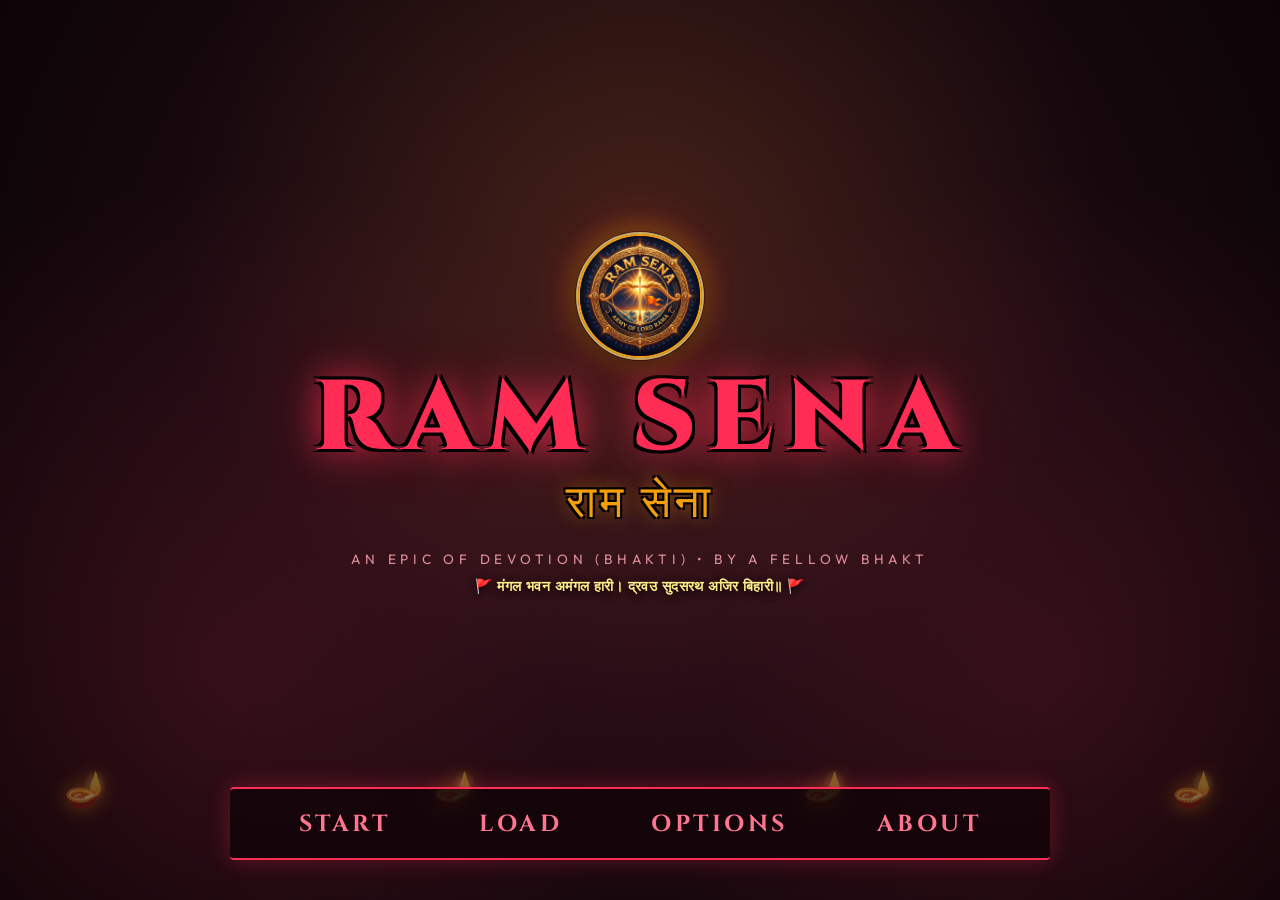
==== commit df77df00: "logo" ====
--- a/index.html
+++ b/index.html
@@ -5,6 +5,10 @@
   <meta name="viewport" content="width=device-width, initial-scale=1.0">
   <title>RAM SENA | The Sacred Vanguard (राम सेना)</title>
   <meta name="description" content="A top-down 2D modern RPG web game of devotion and service in Shri Ram's army.">
+  
+  <!-- Sacred Logo Favicon & App Icons -->
+  <link rel="icon" type="image/png" href="assets/images/logo.png">
+  <link rel="apple-touch-icon" href="assets/images/logo.png">
   
   <!-- Modern & Sacred Typography -->
   <link rel="preconnect" href="https://fonts.googleapis.com">
@@ -76,6 +80,10 @@
       <!-- 2. RETRO DEVOTIONAL START MENU (POPS UP ON PRESSING M / ENTER) -->
       <div id="retro-start-menu" class="hidden">
         <div class="gba-menu-box">
+          <div class="gba-menu-brand">
+            <img src="assets/images/logo.png" alt="Ram Sena Logo" class="gba-menu-logo">
+            <span class="gba-menu-brand-title">RAM SENA</span>
+          </div>
           <div class="gba-menu-row selected" data-index="0" data-action="bag">
             <span class="gba-cursor">▶</span><span class="gba-label">BAG</span>
           </div>
@@ -211,6 +219,9 @@
       </div>
 
       <div class="title-main-group">
+        <div class="title-logo-badge-wrap">
+          <img class="title-logo-emblem" src="assets/images/logo.png" alt="Ram Sena Sacred Logo Emblem">
+        </div>
         <h1 class="title-logo-text">RAM SENA</h1>
         <div class="title-hindi">राम सेना</div>
         <div class="title-author">AN EPIC OF DEVOTION (BHAKTI) • BY A FELLOW BHAKT</div>
@@ -340,12 +351,15 @@
         <div class="retro-modal-title">📖 श्री राम कथा एवं खेल परिचय (THE SACRED CHRONICLE)</div>
         <div class="retro-modal-body">
 
-          <!-- Intro Banner -->
-          <div class="story-intro-card">
-            <div style="font-weight: 700; color: var(--gold); margin-bottom: 0.35rem; font-family: var(--font-title); font-size: 0.95rem;">
-              ✦ श्री रामचरितमानस — किष्किन्धा से अयोध्या वापसी तक की दिव्य गाथा ✦
-            </div>
-            यह खेल रामायण के उस पावन कालखंड को समर्पित है जहाँ भगवान श्री राम के अनुग्रह से वानर और रीछ सेना ने निष्काम भक्ति और सेवा का सर्वोच्च आदर्श स्थापित किया। आप इस सेना के एक विनम्र सेवक हैं।
+          <!-- Intro Banner with Sacred Emblem -->
+          <div class="story-intro-card story-intro-card-flex">
+            <img src="assets/images/logo.png" alt="Ram Sena Emblem" class="about-modal-logo">
+            <div>
+              <div style="font-weight: 700; color: var(--gold); margin-bottom: 0.35rem; font-family: var(--font-title); font-size: 0.95rem;">
+                ✦ श्री रामचरितमानस — किष्किन्धा से अयोध्या वापसी तक की दिव्य गाथा ✦
+              </div>
+              यह खेल रामायण के उस पावन कालखंड को समर्पित है जहाँ भगवान श्री राम के अनुग्रह से वानर और रीछ सेना ने निष्काम भक्ति और सेवा का सर्वोच्च आदर्श स्थापित किया। आप इस सेना के एक विनम्र सेवक हैं।
+            </div>
           </div>
 
           <!-- Chapter 1: Kishkindha Kanda -->
@@ -471,7 +485,10 @@
     <!-- 9. OPTIONS & VOLUME MODAL -->
     <div id="options-modal" class="retro-modal-backdrop hidden">
       <div class="retro-modal-frame">
-        <div class="retro-modal-title">OPTIONS & AUDIO</div>
+        <div class="retro-modal-title" style="display: flex; align-items: center; justify-content: center; gap: 8px;">
+          <img src="assets/images/logo.png" alt="Logo" style="width: 26px; height: 26px; border-radius: 50%; border: 1.5px solid var(--gold); object-fit: cover;">
+          <span>OPTIONS & AUDIO</span>
+        </div>
         <div class="retro-modal-body" style="display: flex; flex-direction: column; gap: 1.1rem;">
           <!-- Volume Slider -->
           <div class="opt-row">
--- a/css/style.css
+++ b/css/style.css
@@ -168,6 +168,33 @@
   gap: 0.35rem;
 }
 
+.gba-menu-brand {
+  display: flex;
+  align-items: center;
+  justify-content: center;
+  gap: 8px;
+  padding-bottom: 6px;
+  margin-bottom: 4px;
+  border-bottom: 2px solid rgba(245, 158, 11, 0.35);
+}
+
+.gba-menu-logo {
+  width: 24px;
+  height: 24px;
+  border-radius: 50%;
+  border: 1px solid var(--gold);
+  object-fit: cover;
+  box-shadow: 0 0 6px rgba(245, 158, 11, 0.5);
+}
+
+.gba-menu-brand-title {
+  font-family: var(--font-title);
+  font-size: 0.82rem;
+  font-weight: 700;
+  color: #b45309;
+  letter-spacing: 0.08em;
+}
+
 .gba-menu-row {
   display: flex;
   align-items: center;
@@ -603,12 +630,42 @@
   z-index: 2;
 }
 
-.title-om {
-  font-size: 3.5rem;
-  color: #ff3366;
-  text-shadow: 0 0 25px rgba(255, 51, 102, 0.7), 0 0 50px rgba(245, 158, 11, 0.4);
-  margin-bottom: -15px;
-  animation: pulse-soft 3s infinite ease-in-out;
+.title-logo-badge-wrap {
+  width: clamp(80px, 14vw, 130px);
+  height: clamp(80px, 14vw, 130px);
+  margin-bottom: 0.6rem;
+  border-radius: 50%;
+  padding: 3px;
+  background: radial-gradient(circle, rgba(245, 158, 11, 0.4) 0%, rgba(255, 45, 85, 0.22) 70%, transparent 100%);
+  box-shadow: 
+    0 0 25px rgba(245, 158, 11, 0.65),
+    0 0 50px rgba(255, 45, 85, 0.35);
+  display: flex;
+  align-items: center;
+  justify-content: center;
+  position: relative;
+  animation: logo-glow-float 4s ease-in-out infinite alternate;
+}
+
+@keyframes logo-glow-float {
+  0% {
+    transform: translateY(0) scale(1);
+    box-shadow: 0 0 25px rgba(245, 158, 11, 0.65), 0 0 50px rgba(255, 45, 85, 0.35);
+  }
+  100% {
+    transform: translateY(-5px) scale(1.03);
+    box-shadow: 0 0 40px rgba(245, 158, 11, 0.85), 0 0 75px rgba(255, 45, 85, 0.55);
+  }
+}
+
+.title-logo-emblem {
+  width: 100%;
+  height: 100%;
+  object-fit: cover;
+  border-radius: 50%;
+  border: 2px solid #f59e0b;
+  outline: 2px solid rgba(254, 240, 138, 0.7);
+  filter: drop-shadow(0 4px 14px rgba(0, 0, 0, 0.85));
 }
 
 .title-logo-text {
@@ -1314,6 +1371,29 @@
   color: #f1f5f9;
 }
 
+.story-intro-card-flex {
+  display: flex;
+  align-items: center;
+  gap: 1.1rem;
+}
+
+.about-modal-logo {
+  width: 80px;
+  height: 80px;
+  border-radius: 50%;
+  border: 2px solid var(--gold);
+  box-shadow: 0 0 18px rgba(245, 158, 11, 0.6);
+  flex-shrink: 0;
+  object-fit: cover;
+}
+
+@media (max-width: 600px) {
+  .story-intro-card-flex {
+    flex-direction: column;
+    text-align: center;
+  }
+}
+
 .story-chapter {
   background: rgba(15, 23, 42, 0.75);
   border: 1px solid rgba(245, 158, 11, 0.3);
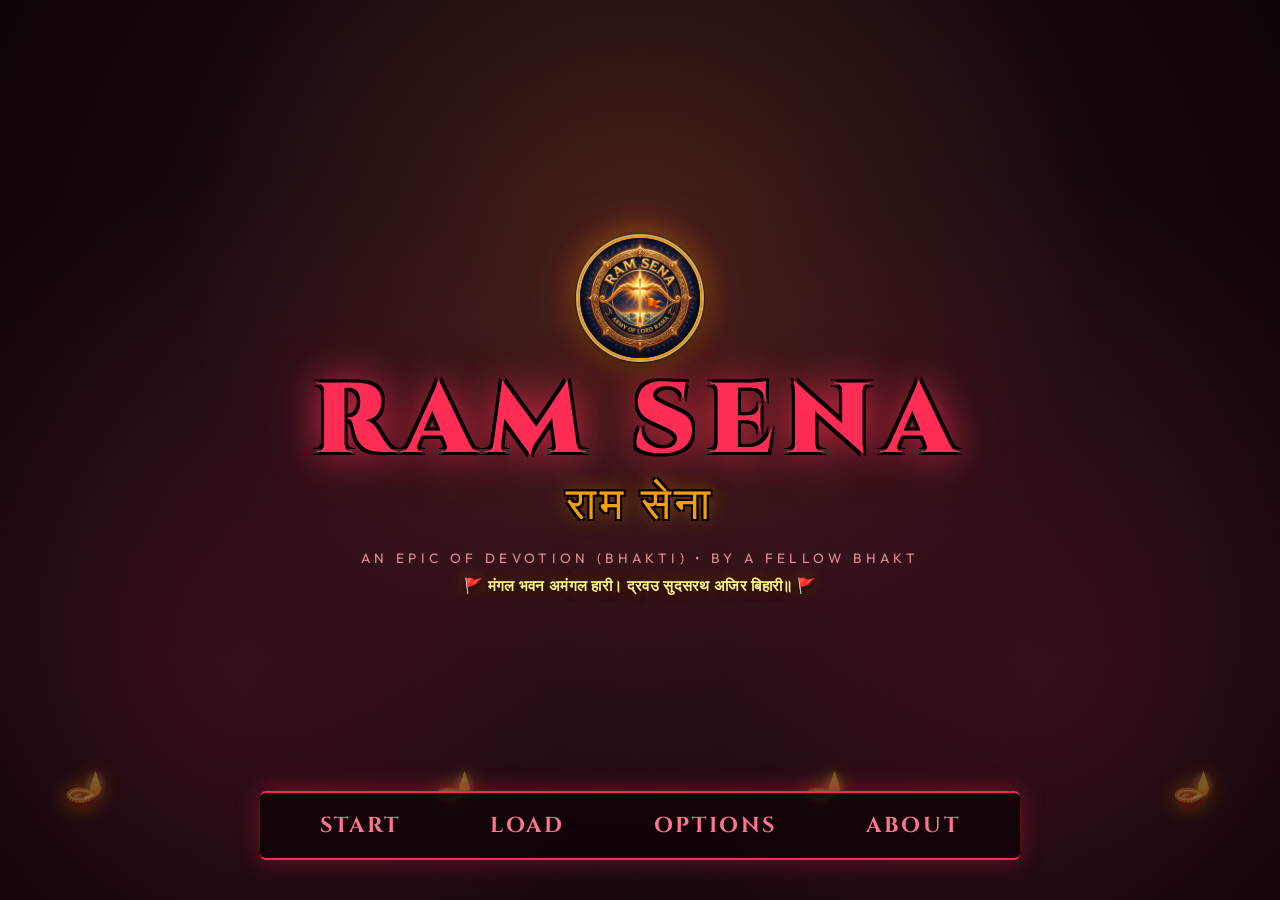
==== commit 5eda6b88: "fixed start" ====
--- a/index.html
+++ b/index.html
@@ -115,9 +115,12 @@
           <img id="retro-big-portrait-img" class="retro-big-portrait-img" src="assets/images/ram.png" alt="Character Portrait">
         </div>
 
-        <div class="retro-speaker-header">
-          <img id="retro-speaker-img" class="retro-speaker-portrait" src="assets/images/ram.png" alt="Speaker">
-          <div class="retro-speaker-tag" id="retro-speaker-name">Shri Ram</div>
+        <div class="retro-dialogue-topbar">
+          <div class="retro-speaker-header">
+            <img id="retro-speaker-img" class="retro-speaker-portrait" src="assets/images/ram.png" alt="Speaker">
+            <div class="retro-speaker-tag" id="retro-speaker-name">Shri Ram</div>
+          </div>
+          <button id="btn-dialogue-close" class="retro-dialogue-close-btn" title="Cancel / Dismiss Dialogue">✕ CANCEL</button>
         </div>
         <div class="retro-box">
           <div class="retro-text-content" id="retro-dialogue-text">
@@ -180,7 +183,9 @@
           </div>
         </div>
         <div class="retro-bag-footer">
-          <button class="btn-retro-action" id="btn-close-bag">BACK [B / X / Esc]</button>
+          <button class="btn-retro-action" id="btn-close-bag">
+            <span class="btn-hero-text">↩ BACK</span> <span class="kbd-hint">[B / X / Esc]</span>
+          </button>
         </div>
       </div>
     </div>
@@ -189,20 +194,44 @@
     <div id="sevaka-card-modal" class="hidden">
       <div class="sevaka-card-frame">
         <div class="card-header">
-          <span class="card-title" id="card-hero-name">VANAR SEVAKA 🐒</span>
-          <span style="color: var(--saffron); font-family: var(--font-retro); font-size: 0.65rem;">ARMY OF RAM</span>
+          <div class="card-hero-meta">
+            <img id="card-hero-avatar" src="assets/images/vanar_front.png" alt="Devotee Avatar" class="card-hero-avatar">
+            <div>
+              <div class="card-title" id="card-hero-name">VANAR SEVAKA 🐒</div>
+              <div class="card-subtitle-hindi" id="card-hero-hindi">वानर सेवक • Swift Scout</div>
+            </div>
+          </div>
+          <span class="sevaka-army-badge">ARMY OF RAM</span>
         </div>
         <div class="card-stats-grid">
-          <div class="stat-box"><strong>HEALTH:</strong> <span id="card-hp">100/100</span></div>
-          <div class="stat-box"><strong>ATTACK:</strong> <span id="card-atk">22</span></div>
-          <div class="stat-box"><strong>DEFENSE:</strong> <span id="card-def">10</span></div>
-          <div class="stat-box"><strong>AGILITY:</strong> <span id="card-agi">26</span></div>
-          <div class="stat-box" style="grid-column: span 2;">
-            <strong>SETU SERVICE:</strong> <span id="card-setu">0</span> / 10 Stones Delivered
-          </div>
-        </div>
-        <button class="btn-retro-action" id="btn-close-sevaka-card" style="align-self: center; padding: 0.5rem 2rem;">
-          BACK [B / X / Esc]
+          <div class="stat-box">
+            <span class="stat-label">❤️ HEALTH</span>
+            <span class="stat-value" id="card-hp">100/100</span>
+          </div>
+          <div class="stat-box">
+            <span class="stat-label">⚔️ ATTACK</span>
+            <span class="stat-value" id="card-atk">22</span>
+          </div>
+          <div class="stat-box">
+            <span class="stat-label">🛡️ DEFENSE</span>
+            <span class="stat-value" id="card-def">10</span>
+          </div>
+          <div class="stat-box">
+            <span class="stat-label">⚡ AGILITY</span>
+            <span class="stat-value" id="card-agi">26</span>
+          </div>
+          <div class="stat-box setu-stat-box" style="grid-column: span 2;">
+            <div class="setu-stat-header">
+              <span class="stat-label">🪨 SETU SERVICE (सेतु सेवा)</span>
+              <span class="setu-progress-count"><span id="card-setu">0</span> / 10 Stones</span>
+            </div>
+            <div class="setu-progress-bar-wrap">
+              <div class="setu-progress-bar-fill" id="card-setu-bar" style="width: 0%;"></div>
+            </div>
+          </div>
+        </div>
+        <button class="btn-retro-action btn-sevaka-close" id="btn-close-sevaka-card">
+          <span class="btn-hero-text">↩ BACK</span> <span class="kbd-hint">[B / X / Esc]</span>
         </button>
       </div>
     </div>
@@ -225,7 +254,7 @@
         <h1 class="title-logo-text">RAM SENA</h1>
         <div class="title-hindi">राम सेना</div>
         <div class="title-author">AN EPIC OF DEVOTION (BHAKTI) • BY A FELLOW BHAKT</div>
-        <div class="title-chaupai-verse" style="font-family: 'Cinzel', serif; font-size: 0.88rem; color: #fef08a; margin-top: 0.6rem; text-shadow: 0 2px 8px rgba(0,0,0,0.9); font-weight: 600; letter-spacing: 0.03em;">
+        <div class="title-chaupai-verse">
           🚩 मंगल भवन अमंगल हारी। द्रवउ सुदसरथ अजिर बिहारी॥ 🚩
         </div>
       </div>
@@ -243,103 +272,75 @@
     <div id="character-select-screen" class="hidden">
       <div class="char-select-modern-frame">
         <header class="char-select-modern-header">
-          <div class="char-sacred-subtitle">TRETA YUGA • THE HOLY VANGUARD OF SHRI RAM</div>
-          <h2 class="char-select-modern-title">CHOOSE YOUR DEVOTEE ROLE</h2>
+          <div class="char-sacred-subtitle">🚩 TRETA YUGA • THE HOLY VANGUARD 🚩</div>
+          <h2 class="char-select-modern-title">CHOOSE YOUR DEVOTEE</h2>
           <p class="char-select-modern-desc">
-            Enter the sacred army of Maryada Purushottam Shri Ram. Choose your devotee:
+            Select your humble service in the sacred army of Shri Ram
           </p>
         </header>
 
         <div class="char-options-grid">
           <!-- Option 1: VANAR -->
-          <div class="char-card selected" id="opt-vanar">
-            <div class="char-card-glow"></div>
-            <div class="char-badge">KISHKINDHA SCOUT</div>
+          <div class="char-card selected" id="opt-vanar" role="button" tabindex="0">
+            <div class="char-card-topbar">
+              <span class="char-badge">KISHKINDHA SCOUT</span>
+              <span class="char-radio-indicator">✓ SELECTED</span>
+            </div>
+            
             <div class="char-portrait-wrap">
               <img src="assets/images/vanar_front.png" alt="Vanar Devotee" class="char-portrait-img">
             </div>
+            
             <div class="char-name-title">VANAR SEVAKA</div>
-            <div class="char-hindi-name">वानर सेवक (सुग्रीव सेना)</div>
-            <p class="char-card-summary">
-              Agile and devoted monkey soldier of Kishkindha. High speed across terrain, rapid harvesting of forest fruits and flowers, and lightning critical strikes in combat.
-            </p>
-            <div class="char-stat-meter-group">
-              <div class="stat-bar-row">
-                <span class="stat-lbl">HEALTH (HP)</span>
-                <div class="stat-track"><div class="stat-prog" style="width: 77%;"></div></div>
-                <span class="stat-num">100</span>
-              </div>
-              <div class="stat-bar-row">
-                <span class="stat-lbl">ATTACK (ATK)</span>
-                <div class="stat-track"><div class="stat-prog" style="width: 78%;"></div></div>
-                <span class="stat-num">22</span>
-              </div>
-              <div class="stat-bar-row">
-                <span class="stat-lbl">DEFENSE (DEF)</span>
-                <div class="stat-track"><div class="stat-prog" style="width: 61%;"></div></div>
-                <span class="stat-num">11</span>
-              </div>
-              <div class="stat-bar-row">
-                <span class="stat-lbl">AGILITY (SPD)</span>
-                <div class="stat-track"><div class="stat-prog" style="width: 95%;"></div></div>
-                <span class="stat-num">26</span>
-              </div>
-            </div>
+            <div class="char-hindi-name">वानर सेवक • Swift Scout</div>
+
+            <div class="char-quick-stats">
+              <span class="cstat-chip">❤️ 100 HP</span>
+              <span class="cstat-chip">⚔️ 22 ATK</span>
+              <span class="cstat-chip chip-highlight">⚡ 26 SPD</span>
+            </div>
+
             <div class="char-blessing-pill">
-              ✦ BLESSING: VAYU-GATI (Swift Grid Movement & High Agility)
+              ✦ VAYU-GATI: High Agility & Critical Strikes
             </div>
           </div>
 
           <!-- Option 2: RIKSHA (BEAR) -->
-          <div class="char-card" id="opt-riksha">
-            <div class="char-card-glow"></div>
-            <div class="char-badge">JAMBAVAN CLAN</div>
+          <div class="char-card" id="opt-riksha" role="button" tabindex="0">
+            <div class="char-card-topbar">
+              <span class="char-badge">JAMBAVAN CLAN</span>
+              <span class="char-radio-indicator">○ SELECT</span>
+            </div>
+
             <div class="char-portrait-wrap">
               <img src="assets/images/bear_front.png" alt="Riksha Bear Devotee" class="char-portrait-img">
             </div>
+
             <div class="char-name-title">RIKSHA SEVAKA</div>
-            <div class="char-hindi-name">ऋक्ष सेवक (भालू वीर)</div>
-            <p class="char-card-summary">
-              Stalwart warrior of elder Jambavan’s ancient clan. Endowed with colossal health reserves, patient mountain endurance, and crushing attack power against demonic forces.
-            </p>
-            <div class="char-stat-meter-group">
-              <div class="stat-bar-row">
-                <span class="stat-lbl">HEALTH (HP)</span>
-                <div class="stat-track"><div class="stat-prog" style="width: 100%;"></div></div>
-                <span class="stat-num">130</span>
-              </div>
-              <div class="stat-bar-row">
-                <span class="stat-lbl">ATTACK (ATK)</span>
-                <div class="stat-track"><div class="stat-prog" style="width: 98%;"></div></div>
-                <span class="stat-num">28</span>
-              </div>
-              <div class="stat-bar-row">
-                <span class="stat-lbl">DEFENSE (DEF)</span>
-                <div class="stat-track"><div class="stat-prog" style="width: 90%;"></div></div>
-                <span class="stat-num">18</span>
-              </div>
-              <div class="stat-bar-row">
-                <span class="stat-lbl">AGILITY (SPD)</span>
-                <div class="stat-track"><div class="stat-prog" style="width: 50%;"></div></div>
-                <span class="stat-num">14</span>
-              </div>
-            </div>
+            <div class="char-hindi-name">ऋक्ष सेवक • Heavy Warrior</div>
+
+            <div class="char-quick-stats">
+              <span class="cstat-chip chip-highlight">❤️ 130 HP</span>
+              <span class="cstat-chip chip-highlight">⚔️ 28 ATK</span>
+              <span class="cstat-chip">🛡️ 18 DEF</span>
+            </div>
+
             <div class="char-blessing-pill">
-              ✦ BLESSING: VAJRA-BALA (Colossal Strength & Heavy Defense)
+              ✦ VAJRA-BALA: Colossal Health & Heavy Defense
             </div>
           </div>
         </div>
 
         <div class="permanent-notice">
-          🔒 SACRED PLEDGE: Your devotee choice is locked for this playthrough until a New Game is started.
+          🔒 Devotee choice is locked for this journey
         </div>
 
         <footer class="char-select-footer">
           <button class="btn-retro-action btn-confirm-hero" id="btn-confirm-archetype">
-            ⚔️ ENTER THE SACRED ARMY (Enter / Z)
+            <span class="btn-hero-text">⚔️ BEGIN AS VANAR</span> <span class="kbd-hint">(Enter / Z)</span>
           </button>
           <button class="btn-retro-action btn-back-hero" id="btn-back-to-title">
-            ↩ RETURN TO TITLE [Esc / X]
+            <span class="btn-hero-text">↩ BACK</span> <span class="kbd-hint">[Esc / X]</span>
           </button>
         </footer>
       </div>
@@ -484,54 +485,77 @@
 
     <!-- 9. OPTIONS & VOLUME MODAL -->
     <div id="options-modal" class="retro-modal-backdrop hidden">
-      <div class="retro-modal-frame">
-        <div class="retro-modal-title" style="display: flex; align-items: center; justify-content: center; gap: 8px;">
-          <img src="assets/images/logo.png" alt="Logo" style="width: 26px; height: 26px; border-radius: 50%; border: 1.5px solid var(--gold); object-fit: cover;">
-          <span>OPTIONS & AUDIO</span>
-        </div>
-        <div class="retro-modal-body" style="display: flex; flex-direction: column; gap: 1.1rem;">
+      <div class="options-modal-frame">
+        <header class="options-modal-header">
+          <div class="options-modal-title">
+            <img src="assets/images/logo.png" alt="Ram Sena Logo" class="options-title-emblem">
+            <span>OPTIONS & AUDIO (विकल्प)</span>
+          </div>
+          <button class="options-modal-close-icon" id="btn-close-options-x" aria-label="Close Options">✕</button>
+        </header>
+
+        <div class="options-modal-body">
           <!-- Volume Slider -->
-          <div class="opt-row">
-            <span>MUSIC VOLUME:</span>
-            <div style="display: flex; align-items: center; gap: 0.5rem;">
-              <button class="btn-retro-action" id="btn-vol-down" style="padding: 0.3rem 0.6rem; font-size: 0.75rem;">➖</button>
-              <input type="range" id="opt-volume-slider" min="0" max="100" value="40" style="width: 120px; accent-color: var(--gold); cursor: pointer;">
-              <button class="btn-retro-action" id="btn-vol-up" style="padding: 0.3rem 0.6rem; font-size: 0.75rem;">➕</button>
-              <span id="opt-volume-val" style="min-width: 44px; text-align: right; font-family: var(--font-retro); font-size: 0.75rem; color: var(--gold);">40%</span>
-            </div>
-          </div>
-
-          <!-- Bhajan Track Selector -->
-          <div class="opt-row">
-            <span>SELECT BHAJAN:</span>
-            <button class="btn-retro-action" id="opt-bhajan-select" style="padding: 0.45rem 1rem; min-width: 190px;">Bhajan 1</button>
-          </div>
-
-          <!-- Mute Toggle -->
-          <div class="opt-row">
-            <span>DEVOTIONAL MUSIC:</span>
-            <button class="btn-retro-action" id="opt-bgm-toggle" style="padding: 0.4rem 1.2rem;">ON</button>
-          </div>
-
-          <!-- Text Speed -->
-          <div class="opt-row">
-            <span>TEXT SPEED:</span>
-            <button class="btn-retro-action" id="opt-text-speed" style="padding: 0.4rem 1.2rem;">FAST</button>
-          </div>
-
-          <!-- Big Character Portrait Toggle -->
-          <div class="opt-row">
-            <span>BIG PORTRAIT (बड़ा चित्र):</span>
-            <button class="btn-retro-action" id="opt-big-portrait" style="padding: 0.4rem 1.2rem; border-color: #10b981;">ON</button>
+          <div class="options-row">
+            <div class="options-label">
+              <span class="options-icon">🎵</span>
+              <span>MUSIC VOLUME</span>
+            </div>
+            <div class="options-volume-group">
+              <button class="options-btn-step" id="btn-vol-down" aria-label="Volume Down">➖</button>
+              <input type="range" id="opt-volume-slider" min="0" max="100" value="40" class="options-slider">
+              <button class="options-btn-step" id="btn-vol-up" aria-label="Volume Up">➕</button>
+              <span id="opt-volume-val" class="options-volume-val">40%</span>
+            </div>
+          </div>
+
+          <!-- Devotional Music BGM -->
+          <div class="options-row">
+            <div class="options-label">
+              <span class="options-icon">🪕</span>
+              <span>DEVOTIONAL BGM</span>
+            </div>
+            <button class="options-btn-toggle" id="opt-bgm-toggle">ON</button>
+          </div>
+
+          <!-- Bhajan Selector -->
+          <div class="options-row">
+            <div class="options-label">
+              <span class="options-icon">🎶</span>
+              <span>BHAJAN TRACK</span>
+            </div>
+            <button class="options-btn-toggle options-track-btn" id="opt-bhajan-select">Bhajan 1</button>
+          </div>
+
+          <!-- Dialogue Speed -->
+          <div class="options-row">
+            <div class="options-label">
+              <span class="options-icon">⚡</span>
+              <span>TEXT SPEED</span>
+            </div>
+            <button class="options-btn-toggle" id="opt-text-speed">FAST</button>
+          </div>
+
+          <!-- Big Portrait Toggle -->
+          <div class="options-row">
+            <div class="options-label">
+              <span class="options-icon">👤</span>
+              <span>BIG PORTRAIT</span>
+            </div>
+            <button class="options-btn-toggle" id="opt-big-portrait">ON</button>
           </div>
 
           <!-- Developer Tools Link -->
-          <div style="margin-top: 0.3rem; padding-top: 0.7rem; border-top: 1px dashed rgba(245, 158, 11, 0.25); text-align: center;">
-            <span style="font-size: 0.72rem; color: #94a3b8;">Developer Tools: </span>
-            <a href="image-editor.html" style="font-size: 0.75rem; color: #f59e0b; text-decoration: none;">🎨 Sprite Studio</a>
-          </div>
-        </div>
-        <button class="retro-btn" id="btn-close-options" style="margin-top: 1rem;">CLOSE [B / X / Esc]</button>
+          <div class="options-dev-footer">
+            <span class="options-dev-hint">Developer Tools: </span>
+            <a href="image-editor.html" class="options-dev-link">🎨 Sprite Studio</a>
+          </div>
+        </div>
+
+        <button class="options-btn-close-main" id="btn-close-options">
+          <span>↩ BACK TO GAME</span>
+          <span class="kbd-hint">[B / X / Esc]</span>
+        </button>
       </div>
     </div>
   </div>
--- a/css/style.css
+++ b/css/style.css
@@ -242,7 +242,7 @@
   transform: translateX(-50%);
   width: calc(100% - 48px);
   max-width: 880px;
-  z-index: 120;
+  z-index: 200;
   transition: opacity 0.2s ease, transform 0.2s ease;
 }
 
@@ -250,6 +250,39 @@
   opacity: 0;
   transform: translate(-50%, 20px);
   pointer-events: none;
+}
+
+.retro-dialogue-topbar {
+  display: flex;
+  justify-content: space-between;
+  align-items: flex-end;
+  width: 100%;
+}
+
+.retro-dialogue-close-btn {
+  background: rgba(220, 38, 38, 0.92);
+  border: 2px solid #f87171;
+  color: #ffffff;
+  font-family: var(--font-title);
+  font-weight: 700;
+  font-size: 0.72rem;
+  letter-spacing: 0.04em;
+  padding: 4px 12px;
+  border-radius: 6px 6px 0 0;
+  border-bottom: none;
+  cursor: pointer;
+  display: inline-flex;
+  align-items: center;
+  gap: 4px;
+  box-shadow: 0 -2px 10px rgba(0, 0, 0, 0.4);
+  transition: all 0.15s ease;
+  pointer-events: auto;
+  user-select: none;
+}
+
+.retro-dialogue-close-btn:hover {
+  background: #dc2626;
+  transform: translateY(-1px);
 }
 
 .retro-speaker-tag {
@@ -297,7 +330,7 @@
   font-weight: 500;
   white-space: pre-line;
   overflow-y: auto;
-  max-height: 115px;
+  max-height: 125px;
   text-shadow: 0 1px 0 rgba(0, 0, 0, 0.08);
 }
 
@@ -327,22 +360,33 @@
   background: #f1f5f9;
   border: 2px solid var(--retro-teal-dark);
   color: #0f172a;
-  font-family: var(--font-retro);
-  font-size: 0.62rem;
-  padding: 0.45rem 0.85rem;
-  border-radius: 4px;
+  font-family: var(--font-body);
+  font-weight: 600;
+  font-size: 0.88rem;
+  padding: 0.45rem 0.95rem;
+  border-radius: 6px;
   cursor: pointer;
   transition: all 0.15s ease;
   display: flex;
   align-items: center;
   gap: 0.35rem;
+  box-shadow: 0 2px 8px rgba(0, 0, 0, 0.15);
 }
 
 .retro-choice-btn:hover {
-  background: var(--retro-teal);
-  color: #ffffff;
-  border-color: #042f2c;
+  background: #e2e8f0;
+  border-color: #0f172a;
   transform: translateY(-1px);
+}
+
+.retro-choice-btn.choice-cancel {
+  background: #fef2f2;
+  border-color: #ef4444;
+  color: #991b1b;
+}
+
+.retro-choice-btn.choice-cancel:hover {
+  background: #fee2e2;
 }
 
 /* =====================================================================
@@ -352,9 +396,9 @@
 #retro-bag-modal {
   position: absolute;
   inset: 0;
-  z-index: 80;
+  z-index: 250;
   background: rgba(4, 7, 15, 0.94);
-  backdrop-filter: blur(8px);
+  backdrop-filter: blur(10px);
   display: flex;
   align-items: center;
   justify-content: center;
@@ -368,12 +412,12 @@
 }
 
 .retro-bag-frame {
-  width: 90%;
+  width: 92%;
   max-width: 680px;
   background: #0f172a;
-  border: 4px solid var(--retro-teal);
-  outline: 3px solid #042f2c;
-  border-radius: 10px;
+  border: 3px solid var(--retro-teal);
+  outline: 2px solid #042f2c;
+  border-radius: 12px;
   box-shadow: 0 15px 50px rgba(0, 0, 0, 0.95);
   display: flex;
   flex-direction: column;
@@ -391,76 +435,83 @@
 }
 
 .retro-bag-title {
-  font-family: var(--font-retro);
-  font-size: 0.85rem;
+  font-family: var(--font-title);
+  font-size: 0.95rem;
+  font-weight: 700;
   letter-spacing: 0.05em;
+  color: #ffffff;
 }
 
 .retro-bag-body {
   display: grid;
-  grid-template-columns: 1.4fr 1fr;
-  min-height: 340px;
-  max-height: 520px;
+  grid-template-columns: 1.35fr 1fr;
+  min-height: 320px;
+  max-height: 480px;
 }
 
 .retro-bag-list {
   background: #1e293b;
   border-right: 2px solid #334155;
   overflow-y: auto;
-  padding: 0.5rem 0;
+  padding: 0.4rem 0;
 }
 
 .retro-bag-item-row {
-  padding: 0.65rem 1.2rem;
+  padding: 0.65rem 1.1rem;
   display: flex;
   align-items: center;
   justify-content: space-between;
   cursor: pointer;
-  font-family: var(--font-retro);
-  font-size: 0.65rem;
+  font-family: var(--font-body);
+  font-size: 0.92rem;
+  font-weight: 600;
   color: #cbd5e1;
-  transition: background 0.15s ease;
+  transition: all 0.15s ease;
+  border-left: 3px solid transparent;
 }
 
 .retro-bag-item-row:hover,
 .retro-bag-item-row.active {
   background: rgba(2, 187, 164, 0.25);
   color: #ffffff;
-}
-
-.retro-bag-item-row.active::before {
-  content: "▶";
-  margin-right: 6px;
-  color: var(--retro-teal);
+  border-left-color: var(--retro-teal);
+}
+
+.bag-item-label {
+  display: inline-flex;
+  align-items: center;
+  gap: 8px;
 }
 
 .item-qty {
-  font-family: var(--font-retro-dialog);
-  font-size: 1.4rem;
+  font-family: monospace;
+  font-size: 1rem;
+  font-weight: 700;
   color: var(--gold);
 }
 
 .retro-bag-detail {
-  padding: 1.2rem;
+  padding: 1.1rem;
   display: flex;
   flex-direction: column;
-  gap: 0.8rem;
+  gap: 0.6rem;
   overflow-y: auto;
-  max-height: 520px;
+  max-height: 480px;
   background: #0f172a;
 }
 
 .item-detail-icon {
-  font-size: 3rem;
+  font-size: 2.8rem;
   text-align: center;
-  margin-bottom: 0.5rem;
+  margin-bottom: 0.3rem;
 }
 
 .item-detail-name {
-  font-family: var(--font-retro);
-  font-size: 0.75rem;
-  color: var(--retro-teal-light);
-  margin-bottom: 0.6rem;
+  font-family: var(--font-title);
+  font-size: 1.1rem;
+  font-weight: 700;
+  color: #5eead4;
+  margin-bottom: 0.4rem;
   text-align: center;
 }
 
@@ -482,13 +533,15 @@
   background: var(--retro-teal-dark);
   border: 2px solid var(--retro-teal);
   color: #ffffff;
-  font-family: var(--font-retro);
-  font-size: 0.65rem;
-  padding: 0.6rem;
-  border-radius: 4px;
+  font-family: var(--font-title);
+  font-weight: 700;
+  font-size: 0.8rem;
+  padding: 0.6rem 1.1rem;
+  border-radius: 6px;
   cursor: pointer;
   transition: all 0.15s ease;
   text-align: center;
+  letter-spacing: 0.04em;
 }
 
 .btn-retro-action:hover {
@@ -511,7 +564,7 @@
 #sevaka-card-modal {
   position: absolute;
   inset: 0;
-  z-index: 80;
+  z-index: 250;
   background: rgba(4, 7, 15, 0.94);
   backdrop-filter: blur(8px);
   display: flex;
@@ -528,48 +581,157 @@
 
 .sevaka-card-frame {
   width: 90%;
-  max-width: 520px;
-  background: #0f172a;
-  border: 4px solid var(--saffron);
-  outline: 3px solid #000;
-  border-radius: 10px;
-  padding: 1.5rem;
+  max-width: 345px;
+  background: rgba(15, 23, 42, 0.98);
+  backdrop-filter: blur(16px);
+  border: 2px solid var(--saffron);
+  outline: 2px solid rgba(0, 0, 0, 0.8);
+  border-radius: 12px;
+  padding: 0.95rem 1.15rem;
   display: flex;
   flex-direction: column;
-  gap: 1.2rem;
+  gap: 0.65rem;
+  box-shadow: 0 16px 45px rgba(0, 0, 0, 0.95), 0 0 25px rgba(245, 158, 11, 0.25);
 }
 
 .card-header {
-  border-bottom: 2px solid rgba(245, 158, 11, 0.3);
-  padding-bottom: 0.75rem;
+  border-bottom: 1px solid rgba(245, 158, 11, 0.35);
+  padding-bottom: 0.65rem;
   display: flex;
   align-items: center;
   justify-content: space-between;
+  gap: 10px;
+}
+
+.card-hero-meta {
+  display: flex;
+  align-items: center;
+  gap: 10px;
+}
+
+.card-hero-avatar {
+  width: 52px;
+  height: 52px;
+  border-radius: 50%;
+  border: 2px solid var(--gold);
+  background: radial-gradient(circle, #f59e0b 0%, #78350f 100%);
+  object-fit: cover;
+  object-position: top center;
+  box-shadow: 0 0 12px rgba(245, 158, 11, 0.5);
+  flex-shrink: 0;
 }
 
 .card-title {
-  font-family: var(--font-retro);
-  font-size: 0.85rem;
+  font-family: var(--font-title);
+  font-size: 1rem;
+  font-weight: 700;
   color: var(--gold);
+  letter-spacing: 0.04em;
+  margin: 0;
+  line-height: 1.2;
+}
+
+.card-subtitle-hindi {
+  font-family: var(--font-body);
+  font-size: 0.72rem;
+  color: #94a3b8;
+  margin-top: 2px;
+}
+
+.sevaka-army-badge {
+  color: #fef08a;
+  background: rgba(217, 119, 6, 0.3);
+  border: 1px solid #f59e0b;
+  border-radius: 6px;
+  padding: 3px 7px;
+  font-family: var(--font-title);
+  font-size: 0.6rem;
+  font-weight: 700;
+  letter-spacing: 0.04em;
+  white-space: nowrap;
 }
 
 .card-stats-grid {
   display: grid;
   grid-template-columns: 1fr 1fr;
-  gap: 0.85rem;
-  font-family: var(--font-retro);
-  font-size: 0.68rem;
+  gap: 0.55rem;
 }
 
 .stat-box {
-  background: rgba(255, 255, 255, 0.04);
-  padding: 0.65rem 0.85rem;
-  border-radius: 4px;
-  border: 1px solid rgba(255, 255, 255, 0.08);
-}
-
-.stat-box strong {
-  color: var(--saffron-bright);
+  background: rgba(30, 41, 59, 0.7);
+  border: 1px solid rgba(245, 158, 11, 0.2);
+  border-radius: 6px;
+  padding: 0.45rem 0.65rem;
+  display: flex;
+  justify-content: space-between;
+  align-items: center;
+}
+
+.stat-label {
+  font-family: var(--font-body);
+  font-size: 0.78rem;
+  font-weight: 600;
+  color: #94a3b8;
+}
+
+.stat-value {
+  font-family: monospace;
+  font-size: 0.92rem;
+  font-weight: 700;
+  color: #fbbf24;
+}
+
+.setu-stat-box {
+  flex-direction: column;
+  gap: 4px;
+  align-items: stretch;
+  padding: 0.5rem 0.65rem;
+}
+
+.setu-stat-header {
+  display: flex;
+  justify-content: space-between;
+  align-items: center;
+}
+
+.setu-progress-count {
+  font-family: monospace;
+  font-size: 0.82rem;
+  font-weight: 700;
+  color: #fef08a;
+}
+
+.setu-progress-bar-wrap {
+  width: 100%;
+  height: 6px;
+  background: #0f172a;
+  border-radius: 3px;
+  overflow: hidden;
+  border: 1px solid rgba(245, 158, 11, 0.35);
+}
+
+.setu-progress-bar-fill {
+  height: 100%;
+  background: linear-gradient(90deg, #f59e0b, #10b981);
+  border-radius: 3px;
+  transition: width 0.3s ease;
+}
+
+.btn-sevaka-close {
+  width: 100%;
+  padding: 0.55rem 1rem;
+  font-family: var(--font-title);
+  font-size: 0.82rem;
+  font-weight: 700;
+  letter-spacing: 0.04em;
+  background: #334155;
+  border: 1px solid #64748b;
+  border-radius: 6px;
+  margin-top: 0.2rem;
+}
+
+.btn-sevaka-close:hover {
+  background: #475569;
 }
 
 /* =====================================================================
@@ -701,48 +863,71 @@
 
 .title-author {
   font-family: var(--font-body);
-  font-size: 0.85rem;
-  letter-spacing: 0.35em;
+  font-size: clamp(0.72rem, 1.8vw, 0.85rem);
+  letter-spacing: clamp(0.12em, 0.6vw, 0.32em);
   color: #fda4af;
   text-transform: uppercase;
-  margin-top: 1rem;
+  margin-top: 0.8rem;
   opacity: 0.85;
+  text-align: center;
+  max-width: 90%;
+}
+
+.title-chaupai-verse {
+  font-family: 'Rozha One', 'Cinzel', serif;
+  font-size: clamp(0.74rem, 2.2vw, 0.95rem);
+  color: #fef08a;
+  margin-top: 0.6rem;
+  text-shadow: 0 2px 10px rgba(0, 0, 0, 0.95), 0 0 15px rgba(245, 158, 11, 0.45);
+  font-weight: 600;
+  letter-spacing: 0.02em;
+  text-align: center;
+  max-width: 94%;
+  line-height: 1.45;
 }
 
 .title-nav-ribbon {
-  width: 100%;
-  max-width: 820px;
+  width: 92%;
+  max-width: 760px;
   border-top: 2px solid #ff2d55;
   border-bottom: 2px solid #ff2d55;
-  padding: 0.85rem 1.5rem;
+  padding: 0.65rem 1.2rem;
   display: flex;
   align-items: center;
   justify-content: space-around;
-  background: rgba(15, 3, 7, 0.75);
-  box-shadow: 0 0 25px rgba(255, 45, 85, 0.3);
+  background: rgba(15, 3, 7, 0.85);
+  box-shadow: 0 0 25px rgba(255, 45, 85, 0.35);
   position: relative;
   z-index: 2;
-  border-radius: 4px;
+  border-radius: 6px;
+  box-sizing: border-box;
+  gap: 0.5rem;
 }
 
 .title-nav-btn {
   background: transparent;
-  border: none;
-  font-family: var(--font-title);
-  font-size: clamp(1.1rem, 2vw, 1.45rem);
-  font-weight: 700;
-  letter-spacing: 0.15em;
+  border: 1px solid transparent;
+  font-family: var(--font-title);
+  font-size: clamp(0.95rem, 1.8vw, 1.35rem);
+  font-weight: 700;
+  letter-spacing: 0.12em;
   color: #ff758f;
   cursor: pointer;
   transition: all 0.2s ease;
-  padding: 0.3rem 1.2rem;
+  padding: 0.4rem 1rem;
   text-transform: uppercase;
-}
-
-.title-nav-btn:hover {
+  border-radius: 6px;
+  text-align: center;
+  white-space: nowrap;
+}
+
+.title-nav-btn:hover,
+.title-nav-btn:active {
   color: #ffffff;
+  background: rgba(255, 45, 85, 0.18);
+  border-color: rgba(255, 45, 85, 0.6);
   text-shadow: 0 0 15px #ff2d55, 0 0 25px #ff2d55;
-  transform: scale(1.08);
+  transform: scale(1.04);
 }
 
 /* =====================================================================
@@ -905,13 +1090,13 @@
 #character-select-screen {
   position: absolute;
   inset: 0;
-  z-index: 105;
+  z-index: 250;
   background: radial-gradient(circle at 50% 30%, #151e33 0%, #060912 85%);
   display: flex;
   flex-direction: column;
   align-items: center;
   justify-content: center;
-  padding: 1.5rem;
+  padding: 1rem;
   transition: opacity 0.3s ease;
 }
 
@@ -923,32 +1108,33 @@
 
 .char-select-modern-frame {
   width: 95%;
-  max-width: 980px;
-  max-height: 92vh;
-  overflow-y: auto;
-  background: rgba(11, 17, 33, 0.95);
+  max-width: 620px;
+  background: rgba(11, 17, 33, 0.96);
   backdrop-filter: blur(16px);
-  border: 2px solid rgba(245, 158, 11, 0.65);
-  border-radius: 16px;
-  padding: 1.8rem 2rem;
+  border: 2px solid rgba(245, 158, 11, 0.7);
+  border-radius: 14px;
+  padding: 1.1rem 1.4rem;
   display: flex;
   flex-direction: column;
-  gap: 1.1rem;
-  box-shadow: 0 20px 60px rgba(0, 0, 0, 0.95), 0 0 40px rgba(245, 158, 11, 0.2);
+  gap: 0.6rem;
+  box-shadow: 0 16px 50px rgba(0, 0, 0, 0.95), 0 0 35px rgba(245, 158, 11, 0.25);
   text-align: center;
 }
 
 .char-sacred-subtitle {
-  font-family: var(--font-retro);
-  font-size: 0.68rem;
-  letter-spacing: 0.25em;
-  color: var(--saffron);
-  margin-bottom: 0.2rem;
+  font-family: var(--font-title);
+  font-size: 0.72rem;
+  font-weight: 700;
+  letter-spacing: 0.12em;
+  color: #fbbf24;
+  margin-bottom: 0.15rem;
+  text-shadow: 0 0 10px rgba(245, 158, 11, 0.5);
 }
 
 .char-select-modern-title {
   font-family: var(--font-title);
-  font-size: clamp(1.4rem, 2.6vw, 2.1rem);
+  font-size: clamp(1.2rem, 2.4vw, 1.6rem);
+  font-weight: 900;
   color: #ffffff;
   letter-spacing: 0.08em;
   text-shadow: 0 0 20px rgba(245, 158, 11, 0.5);
@@ -957,71 +1143,93 @@
 
 .char-select-modern-desc {
   font-family: var(--font-body);
-  font-size: 0.92rem;
+  font-size: 0.8rem;
   color: #94a3b8;
-  max-width: 620px;
-  margin: 0.2rem auto 0;
+  margin: 0.1rem auto 0;
 }
 
 .char-options-grid {
   display: grid;
   grid-template-columns: 1fr 1fr;
-  gap: 1.4rem;
-  margin-top: 0.4rem;
+  gap: 0.85rem;
+  margin-top: 0.2rem;
 }
 
 .char-card {
   position: relative;
-  background: linear-gradient(180deg, rgba(26, 36, 62, 0.85) 0%, rgba(13, 20, 38, 0.95) 100%);
+  background: linear-gradient(180deg, rgba(22, 32, 54, 0.88) 0%, rgba(12, 18, 34, 0.96) 100%);
   border: 2px solid rgba(71, 85, 105, 0.6);
-  border-radius: 14px;
-  padding: 1.25rem;
+  border-radius: 12px;
+  padding: 0.85rem 0.8rem;
   cursor: pointer;
   display: flex;
   flex-direction: column;
   align-items: center;
   text-align: center;
-  gap: 0.65rem;
-  transition: all 0.25s cubic-bezier(0.4, 0, 0.2, 1);
+  gap: 0.45rem;
+  transition: all 0.2s cubic-bezier(0.4, 0, 0.2, 1);
   overflow: hidden;
 }
 
 .char-card:hover {
-  border-color: rgba(245, 158, 11, 0.7);
-  transform: translateY(-4px);
-  box-shadow: 0 10px 30px rgba(0, 0, 0, 0.6);
+  border-color: rgba(245, 158, 11, 0.75);
+  transform: translateY(-2px);
+  box-shadow: 0 8px 24px rgba(0, 0, 0, 0.7);
 }
 
 .char-card.selected {
   border-color: #f59e0b;
-  background: linear-gradient(180deg, rgba(55, 35, 15, 0.88) 0%, rgba(24, 16, 10, 0.96) 100%);
-  box-shadow: 0 0 35px rgba(245, 158, 11, 0.4), 0 10px 40px rgba(0, 0, 0, 0.85);
-  transform: translateY(-4px) scale(1.02);
+  background: linear-gradient(180deg, rgba(55, 36, 14, 0.92) 0%, rgba(22, 15, 8, 0.98) 100%);
+  box-shadow: 0 0 28px rgba(245, 158, 11, 0.45), 0 8px 25px rgba(0, 0, 0, 0.85);
+  transform: translateY(-2px);
+}
+
+.char-card-topbar {
+  display: flex;
+  align-items: center;
+  justify-content: space-between;
+  width: 100%;
 }
 
 .char-badge {
-  font-family: var(--font-retro);
-  font-size: 0.58rem;
-  letter-spacing: 0.15em;
-  padding: 3px 10px;
-  background: rgba(245, 158, 11, 0.15);
-  border: 1px solid rgba(245, 158, 11, 0.4);
-  border-radius: 20px;
+  font-family: var(--font-body);
+  font-size: 0.62rem;
+  font-weight: 700;
+  letter-spacing: 0.05em;
+  padding: 2px 7px;
+  background: rgba(245, 158, 11, 0.18);
+  border: 1px solid rgba(245, 158, 11, 0.45);
+  border-radius: 12px;
   color: #fde047;
+  white-space: nowrap;
+}
+
+.char-radio-indicator {
+  font-family: var(--font-body);
+  font-size: 0.65rem;
+  font-weight: 700;
+  color: #94a3b8;
+  white-space: nowrap;
+}
+
+.char-card.selected .char-radio-indicator {
+  color: #34d399;
+  text-shadow: 0 0 8px rgba(52, 211, 153, 0.6);
 }
 
 .char-portrait-wrap {
-  width: 105px;
-  height: 105px;
+  width: 60px;
+  height: 60px;
   border-radius: 50%;
-  background: radial-gradient(circle, rgba(245, 158, 11, 0.35) 0%, rgba(0, 0, 0, 0.7) 80%);
-  border: 3px solid rgba(245, 158, 11, 0.65);
+  background: radial-gradient(circle, rgba(245, 158, 11, 0.35) 0%, rgba(0, 0, 0, 0.8) 80%);
+  border: 2px solid rgba(245, 158, 11, 0.7);
   display: flex;
   align-items: center;
   justify-content: center;
   overflow: hidden;
-  box-shadow: 0 0 25px rgba(245, 158, 11, 0.45);
-  margin: 0.2rem 0;
+  box-shadow: 0 0 16px rgba(245, 158, 11, 0.4);
+  margin: 0.1rem 0;
+  flex-shrink: 0;
 }
 
 .char-portrait-img {
@@ -1032,116 +1240,440 @@
 
 .char-name-title {
   font-family: var(--font-title);
-  font-size: 1.25rem;
-  font-weight: 700;
+  font-size: 1rem;
+  font-weight: 800;
   color: #ffffff;
-  letter-spacing: 0.06em;
+  letter-spacing: 0.05em;
+  line-height: 1.1;
 }
 
 .char-hindi-name {
   font-family: var(--font-body);
-  font-size: 0.82rem;
+  font-size: 0.72rem;
   color: #f59e0b;
-  margin-top: -0.4rem;
-}
-
-.char-card-summary {
+  font-weight: 500;
+}
+
+.char-quick-stats {
+  display: flex;
+  flex-wrap: wrap;
+  gap: 4px;
+  justify-content: center;
+  width: 100%;
+}
+
+.cstat-chip {
   font-family: var(--font-body);
-  font-size: 0.85rem;
-  line-height: 1.45;
-  color: #cbd5e1;
-}
-
-.char-stat-meter-group {
-  width: 100%;
-  display: flex;
-  flex-direction: column;
-  gap: 5px;
-  background: rgba(15, 23, 42, 0.65);
-  border-radius: 8px;
-  padding: 8px 12px;
-  border: 1px solid rgba(255, 255, 255, 0.08);
-}
-
-.stat-bar-row {
-  display: flex;
-  align-items: center;
-  gap: 8px;
-  font-size: 0.64rem;
-  font-family: var(--font-retro);
-}
-
-.stat-lbl {
-  width: 80px;
-  text-align: left;
-  color: #94a3b8;
-}
-
-.stat-track {
-  flex: 1;
-  height: 7px;
-  background: #334155;
+  font-size: 0.66rem;
+  font-weight: 600;
+  color: #e2e8f0;
+  background: rgba(15, 23, 42, 0.7);
+  border: 1px solid rgba(255, 255, 255, 0.1);
   border-radius: 4px;
-  overflow: hidden;
-}
-
-.stat-prog {
-  height: 100%;
-  background: linear-gradient(90deg, #f59e0b, #ef4444);
-  border-radius: 4px;
-}
-
-.stat-num {
-  width: 25px;
-  text-align: right;
-  color: #fde047;
+  padding: 2px 6px;
+  white-space: nowrap;
+}
+
+.cstat-chip.chip-highlight {
+  border-color: rgba(245, 158, 11, 0.45);
+  color: #fef08a;
+  background: rgba(245, 158, 11, 0.12);
 }
 
 .char-blessing-pill {
   font-family: var(--font-body);
-  font-size: 0.78rem;
+  font-size: 0.66rem;
   font-weight: 600;
   color: #fde047;
-  background: rgba(245, 158, 11, 0.12);
-  border: 1px dashed rgba(245, 158, 11, 0.4);
+  background: rgba(245, 158, 11, 0.1);
+  border: 1px dashed rgba(245, 158, 11, 0.35);
   border-radius: 6px;
-  padding: 6px 12px;
+  padding: 3px 6px;
   width: 100%;
+  line-height: 1.3;
+}
+
+.permanent-notice {
+  font-family: var(--font-body);
+  font-size: 0.65rem;
+  color: #fca5a5;
+  letter-spacing: 0.02em;
+  margin: 0.1rem 0;
 }
 
 .char-select-footer {
   display: flex;
-  gap: 1rem;
+  gap: 0.8rem;
   justify-content: center;
-  margin-top: 0.4rem;
+}
+
+.char-select-footer .btn-retro-action {
+  font-family: var(--font-title) !important;
+  font-weight: 700;
+  letter-spacing: 0.05em;
+  border-radius: 6px;
+  line-height: 1.2;
 }
 
 .btn-confirm-hero {
-  padding: 0.85rem 2.2rem;
-  font-size: 0.78rem;
+  padding: 0.65rem 1.6rem;
+  font-size: 0.82rem;
   background: linear-gradient(135deg, #059669 0%, #047857 100%);
   border-color: #34d399;
-  box-shadow: 0 0 25px rgba(16, 185, 129, 0.4);
+  box-shadow: 0 0 20px rgba(16, 185, 129, 0.4);
+  white-space: nowrap;
 }
 
 .btn-confirm-hero:hover {
   background: linear-gradient(135deg, #10b981 0%, #059669 100%);
-  box-shadow: 0 0 35px rgba(16, 185, 129, 0.7);
-  transform: scale(1.04);
+  box-shadow: 0 0 28px rgba(16, 185, 129, 0.7);
+  transform: translateY(-1px);
 }
 
 .btn-back-hero {
-  padding: 0.85rem 1.6rem;
-  font-size: 0.78rem;
+  padding: 0.65rem 1.2rem;
+  font-size: 0.8rem;
   background: #334155;
   border-color: #64748b;
-}
-
-.permanent-notice {
-  font-family: var(--font-retro);
-  font-size: 0.58rem;
-  color: #fca5a5;
-  letter-spacing: 0.05em;
+  white-space: nowrap;
+}
+
+@media (max-width: 650px) {
+  /* Hide bottom emulator bar on mobile devices */
+  #emulator-bar {
+    display: none !important;
+  }
+
+  /* Hide top action buttons nav on mobile (touch buttons exist at bottom) */
+  .hud-actions-nav {
+    display: none !important;
+  }
+
+  /* Make canvas take full screen height without emulator bar offset */
+  #canvas-container {
+    height: 100vh !important;
+    height: 100dvh !important;
+  }
+
+  #game-app {
+    height: 100vh !important;
+    height: 100dvh !important;
+  }
+
+  /* Compact HUD profile card */
+  .hud-profile-card {
+    padding: 5px 10px 5px 7px;
+    gap: 8px;
+    border-radius: 10px;
+  }
+  .hud-avatar-box {
+    width: 38px;
+    height: 38px;
+  }
+  .hud-hero-name {
+    font-size: 0.65rem;
+  }
+  .hud-role-tag {
+    font-size: 0.55rem;
+    padding: 1px 5px;
+  }
+  .hud-map-line {
+    font-size: 0.62rem;
+  }
+  .hud-hp-wrap {
+    width: 95px;
+    height: 6px;
+  }
+
+  /* --- CHARACTER SELECTION WINDOW (CONCISE & COMPACT) --- */
+  .char-select-modern-frame {
+    padding: 0.75rem 0.6rem;
+    gap: 0.4rem;
+    max-height: 94vh;
+    border-radius: 12px;
+  }
+  .char-sacred-subtitle {
+    font-size: 0.6rem;
+    letter-spacing: 0.05em;
+  }
+  .char-select-modern-title {
+    font-size: 1.1rem;
+  }
+  .char-select-modern-desc {
+    display: none; /* Keep brief on mobile */
+  }
+  .char-options-grid {
+    gap: 0.45rem;
+    margin-top: 0.15rem;
+  }
+  .char-card {
+    padding: 0.5rem 0.35rem;
+    gap: 0.3rem;
+    border-radius: 8px;
+  }
+  .char-badge {
+    font-size: 0.5rem;
+    padding: 1px 4px;
+    letter-spacing: 0.02em;
+  }
+  .char-radio-indicator {
+    font-size: 0.52rem;
+  }
+  .char-portrait-wrap {
+    width: 44px;
+    height: 44px;
+  }
+  .char-name-title {
+    font-size: 0.78rem;
+  }
+  .char-hindi-name {
+    font-size: 0.58rem;
+  }
+  .char-quick-stats {
+    gap: 3px;
+  }
+  .cstat-chip {
+    font-size: 0.55rem;
+    padding: 1px 3px;
+  }
+  .char-blessing-pill {
+    font-size: 0.54rem;
+    padding: 2px 4px;
+    line-height: 1.15;
+  }
+  .permanent-notice {
+    font-size: 0.58rem;
+    margin: 0;
+  }
+  .char-select-footer {
+    display: grid;
+    grid-template-columns: 1.45fr 1fr;
+    gap: 0.45rem;
+  }
+  .btn-confirm-hero,
+  .btn-back-hero {
+    width: 100%;
+    padding: 0.52rem 0.6rem;
+    font-size: 0.74rem;
+  }
+
+  /* Hide keyboard hints on mobile buttons */
+  .kbd-hint {
+    display: none !important;
+  }
+
+  /* --- BAG MODAL RESPONSIVE OVERHAUL (UNCONGESTED & STACKED) --- */
+  #retro-bag-modal {
+    padding: 0.6rem;
+    align-items: center;
+  }
+  .retro-bag-frame {
+    width: 96%;
+    max-height: 92vh;
+  }
+  .retro-bag-header {
+    padding: 0.5rem 0.8rem;
+  }
+  .retro-bag-title {
+    font-size: 0.82rem;
+  }
+  .retro-bag-body {
+    display: flex;
+    flex-direction: column;
+    min-height: auto;
+    max-height: calc(92vh - 95px);
+    overflow-y: auto;
+  }
+  .retro-bag-list {
+    border-right: none;
+    border-bottom: 2px solid #334155;
+    max-height: 175px;
+    flex-shrink: 0;
+  }
+  .retro-bag-item-row {
+    padding: 0.45rem 0.8rem;
+    font-size: 0.85rem;
+  }
+  .retro-bag-detail {
+    padding: 0.8rem;
+    max-height: none;
+    overflow-y: visible;
+  }
+  .item-detail-icon {
+    font-size: 2.2rem;
+    margin-bottom: 0.2rem;
+  }
+  .item-detail-name {
+    font-size: 1rem;
+    margin-bottom: 0.3rem;
+  }
+  .item-detail-desc {
+    font-size: 0.8rem;
+    line-height: 1.35;
+  }
+  .bag-craft-card {
+    padding: 0.6rem 0.75rem;
+    margin-top: 0.5rem;
+  }
+  .btn-craft-hero {
+    width: 100%;
+    text-align: center;
+    font-size: 0.76rem;
+    padding: 0.5rem;
+  }
+  .retro-bag-footer {
+    padding: 0.5rem 0.8rem;
+  }
+  .retro-bag-footer .btn-retro-action {
+    width: 100%;
+    text-align: center;
+    font-size: 0.82rem;
+    padding: 0.55rem;
+  }
+
+  /* --- DIALOGUE BOX MOBILE RESPONSIVE (SCALED TO 60-70% FOR CLEAN READABILITY) --- */
+  #retro-textbox-wrapper {
+    bottom: 12px;
+    width: calc(100% - 16px);
+    z-index: 200;
+  }
+  .retro-box {
+    padding: 0.75rem 0.95rem;
+    min-height: 85px;
+    border-width: 3px;
+  }
+  .retro-text-content {
+    font-size: 1.18rem !important; /* ~64% of 1.85rem: crisp, comfortable lines that fit properly */
+    line-height: 1.38 !important;
+    max-height: 125px;
+  }
+  .retro-speaker-tag {
+    font-size: 0.62rem;
+    padding: 3px 8px;
+  }
+  .retro-speaker-portrait {
+    width: 30px;
+    height: 30px;
+  }
+  .retro-dialogue-close-btn {
+    font-size: 0.65rem;
+    padding: 3px 8px;
+  }
+  .retro-choice-btn {
+    font-size: 0.8rem;
+    padding: 0.4rem 0.75rem;
+  }
+
+  /* --- TITLE SCREEN MOBILE OVERRIDES --- */
+  #title-screen {
+    padding: 1.2rem 0.8rem;
+    justify-content: space-between;
+  }
+
+  .title-logo-badge-wrap {
+    width: clamp(70px, 16vw, 92px);
+    height: clamp(70px, 16vw, 92px);
+    margin-bottom: 0.35rem;
+  }
+
+  .title-logo-text {
+    font-size: clamp(2.2rem, 9.5vw, 3.4rem);
+    letter-spacing: 0.08em;
+  }
+
+  .title-hindi {
+    font-size: clamp(1.2rem, 4.8vw, 1.8rem);
+    margin-top: 0.1rem;
+  }
+
+  .title-author {
+    font-size: clamp(0.62rem, 2.1vw, 0.76rem);
+    letter-spacing: clamp(0.12em, 0.8vw, 0.22em);
+    margin-top: 0.45rem;
+    max-width: 95%;
+    line-height: 1.35;
+  }
+
+  .title-chaupai-verse {
+    font-size: clamp(0.66rem, 2.4vw, 0.8rem);
+    margin-top: 0.4rem;
+    max-width: 96%;
+    line-height: 1.35;
+  }
+
+  .title-candles-silhouette {
+    bottom: 68px;
+    padding: 0 1.2rem;
+    font-size: 1.25rem;
+    opacity: 0.3;
+  }
+
+  .title-nav-ribbon {
+    width: 96%;
+    max-width: 96%;
+    padding: 0.45rem 0.3rem;
+    gap: 0.25rem;
+    display: flex;
+    justify-content: space-between;
+    align-items: center;
+  }
+
+  .title-nav-btn {
+    flex: 1 1 0;
+    min-width: 0;
+    padding: 0.45rem 0.15rem;
+    font-size: clamp(0.72rem, 2.7vw, 0.86rem);
+    letter-spacing: 0.03em;
+    background: rgba(255, 45, 85, 0.1);
+    border: 1px solid rgba(255, 45, 85, 0.3);
+    border-radius: 4px;
+    text-align: center;
+  }
+
+  /* --- OPTIONS MODAL MOBILE OVERRIDES --- */
+  .options-modal-frame {
+    width: 95%;
+    max-width: 95%;
+    padding: 0.85rem 0.95rem;
+    gap: 0.6rem;
+  }
+
+  .options-modal-title {
+    font-size: 0.88rem;
+  }
+
+  .options-row {
+    padding: 0.4rem 0.6rem;
+    gap: 0.4rem;
+  }
+
+  .options-label {
+    font-size: 0.72rem;
+  }
+
+  .options-slider {
+    width: 75px;
+  }
+
+  .options-track-btn {
+    min-width: 105px;
+    max-width: 130px;
+    font-size: 0.72rem;
+    padding: 0.3rem 0.45rem;
+  }
+
+  .options-btn-toggle {
+    min-width: 65px;
+    font-size: 0.72rem;
+    padding: 0.3rem 0.5rem;
+  }
+
+  /* --- SEVAKA MODAL MOBILE OVERRIDES --- */
+  .sevaka-card-frame {
+    max-width: 95%;
+    padding: 0.85rem 1rem;
+    gap: 0.55rem;
+  }
 }
 
 /* =====================================================================
@@ -1233,16 +1765,19 @@
 }
 
 .craft-card-title {
-  font-family: var(--font-retro);
-  font-size: 0.68rem;
+  font-family: var(--font-title);
+  font-size: 0.88rem;
+  font-weight: 700;
   color: #fef08a;
-  letter-spacing: 0.05em;
+  letter-spacing: 0.04em;
 }
 
 .craft-card-count {
-  font-family: var(--font-retro);
-  font-size: 0.62rem;
+  font-family: var(--font-body);
+  font-size: 0.82rem;
+  font-weight: 700;
   color: #f472b6;
+  white-space: nowrap;
 }
 
 .craft-card-hint {
@@ -1258,7 +1793,10 @@
   background: linear-gradient(135deg, #d97706 0%, #b45309 100%);
   border: 2px solid #fef08a;
   padding: 0.5rem 1.2rem;
-  font-size: 0.72rem;
+  font-family: var(--font-title);
+  font-weight: 700;
+  font-size: 0.78rem;
+  letter-spacing: 0.04em;
   box-shadow: 0 0 15px rgba(245, 158, 11, 0.4);
 }
 
@@ -1278,7 +1816,7 @@
 .retro-modal-backdrop {
   position: absolute;
   inset: 0;
-  z-index: 110;
+  z-index: 250;
   background: rgba(0, 0, 0, 0.88);
   display: flex;
   align-items: center;
@@ -1299,6 +1837,246 @@
   flex-direction: column;
   gap: 1.2rem;
   box-shadow: 0 10px 40px rgba(0, 0, 0, 0.9);
+}
+
+/* =====================================================================
+   OPTIONS & AUDIO MODAL (HIGH-END MODERN RPG CARD)
+   ===================================================================== */
+
+.options-modal-frame {
+  width: 92%;
+  max-width: 410px;
+  background: rgba(15, 23, 42, 0.98);
+  backdrop-filter: blur(16px);
+  border: 2px solid var(--saffron);
+  outline: 2px solid rgba(0, 0, 0, 0.85);
+  border-radius: 14px;
+  padding: 1.1rem 1.3rem;
+  display: flex;
+  flex-direction: column;
+  gap: 0.8rem;
+  box-shadow: 0 16px 45px rgba(0, 0, 0, 0.95), 0 0 25px rgba(245, 158, 11, 0.25);
+  box-sizing: border-box;
+}
+
+.options-modal-header {
+  display: flex;
+  align-items: center;
+  justify-content: space-between;
+  border-bottom: 1px solid rgba(245, 158, 11, 0.35);
+  padding-bottom: 0.65rem;
+}
+
+.options-modal-title {
+  display: flex;
+  align-items: center;
+  gap: 8px;
+  font-family: var(--font-title);
+  font-size: 0.95rem;
+  font-weight: 700;
+  color: var(--gold);
+  letter-spacing: 0.05em;
+}
+
+.options-title-emblem {
+  width: 24px;
+  height: 24px;
+  border-radius: 50%;
+  border: 1.5px solid var(--gold);
+  object-fit: cover;
+  box-shadow: 0 0 8px rgba(245, 158, 11, 0.5);
+}
+
+.options-modal-close-icon {
+  background: rgba(245, 158, 11, 0.1);
+  border: 1px solid rgba(245, 158, 11, 0.35);
+  color: #cbd5e1;
+  width: 28px;
+  height: 28px;
+  border-radius: 6px;
+  display: flex;
+  align-items: center;
+  justify-content: center;
+  cursor: pointer;
+  font-size: 0.85rem;
+  font-weight: 700;
+  transition: all 0.2s ease;
+}
+
+.options-modal-close-icon:hover {
+  background: rgba(239, 68, 68, 0.25);
+  border-color: #ef4444;
+  color: #ffffff;
+}
+
+.options-modal-body {
+  display: flex;
+  flex-direction: column;
+  gap: 0.65rem;
+}
+
+.options-row {
+  display: flex;
+  align-items: center;
+  justify-content: space-between;
+  gap: 0.6rem;
+  background: rgba(30, 41, 59, 0.45);
+  border: 1px solid rgba(245, 158, 11, 0.16);
+  border-radius: 8px;
+  padding: 0.48rem 0.75rem;
+}
+
+.options-label {
+  display: flex;
+  align-items: center;
+  gap: 7px;
+  font-family: var(--font-title);
+  font-size: 0.76rem;
+  font-weight: 700;
+  color: #e2e8f0;
+  letter-spacing: 0.04em;
+  white-space: nowrap;
+}
+
+.options-icon {
+  font-size: 0.85rem;
+  filter: drop-shadow(0 0 4px rgba(245, 158, 11, 0.4));
+}
+
+.options-volume-group {
+  display: flex;
+  align-items: center;
+  gap: 6px;
+}
+
+.options-btn-step {
+  width: 26px;
+  height: 26px;
+  border-radius: 6px;
+  background: rgba(245, 158, 11, 0.12);
+  border: 1px solid rgba(245, 158, 11, 0.4);
+  color: var(--gold);
+  font-size: 0.72rem;
+  display: flex;
+  align-items: center;
+  justify-content: center;
+  cursor: pointer;
+  transition: all 0.15s ease;
+  padding: 0;
+}
+
+.options-btn-step:hover {
+  background: rgba(245, 158, 11, 0.3);
+  border-color: var(--gold);
+  transform: scale(1.05);
+}
+
+.options-slider {
+  width: 90px;
+  accent-color: var(--saffron);
+  cursor: pointer;
+}
+
+.options-volume-val {
+  min-width: 38px;
+  text-align: right;
+  font-family: var(--font-title);
+  font-size: 0.8rem;
+  font-weight: 700;
+  color: var(--gold);
+}
+
+.options-btn-toggle {
+  background: rgba(15, 23, 42, 0.85);
+  border: 1.5px solid rgba(245, 158, 11, 0.45);
+  color: var(--gold);
+  font-family: var(--font-title);
+  font-weight: 700;
+  font-size: 0.76rem;
+  letter-spacing: 0.04em;
+  padding: 0.35rem 0.8rem;
+  border-radius: 6px;
+  min-width: 75px;
+  text-align: center;
+  cursor: pointer;
+  transition: all 0.2s ease;
+}
+
+.options-btn-toggle:hover {
+  border-color: var(--gold);
+  background: rgba(245, 158, 11, 0.2);
+  transform: translateY(-1px);
+}
+
+.options-btn-toggle.opt-state-on {
+  color: #34d399 !important;
+  border-color: #10b981 !important;
+  background: rgba(16, 185, 129, 0.15) !important;
+}
+
+.options-btn-toggle.opt-state-off {
+  color: #f87171 !important;
+  border-color: #ef4444 !important;
+  background: rgba(239, 68, 68, 0.15) !important;
+}
+
+.options-track-btn {
+  min-width: 130px;
+  white-space: nowrap;
+}
+
+.options-dev-footer {
+  margin-top: 0.1rem;
+  padding-top: 0.5rem;
+  border-top: 1px dashed rgba(245, 158, 11, 0.25);
+  text-align: center;
+}
+
+.options-dev-hint {
+  font-family: var(--font-body);
+  font-size: 0.72rem;
+  color: #94a3b8;
+}
+
+.options-dev-link {
+  font-family: var(--font-title);
+  font-size: 0.74rem;
+  color: var(--gold);
+  text-decoration: none;
+  font-weight: 700;
+  transition: color 0.2s;
+}
+
+.options-dev-link:hover {
+  color: #ffffff;
+  text-decoration: underline;
+}
+
+.options-btn-close-main {
+  width: 100%;
+  padding: 0.6rem 1rem;
+  font-family: var(--font-title);
+  font-size: 0.84rem;
+  font-weight: 700;
+  letter-spacing: 0.05em;
+  background: linear-gradient(135deg, rgba(245, 158, 11, 0.22) 0%, rgba(220, 38, 38, 0.25) 100%);
+  border: 1.5px solid rgba(245, 158, 11, 0.65);
+  border-radius: 8px;
+  color: #ffffff;
+  cursor: pointer;
+  display: flex;
+  align-items: center;
+  justify-content: center;
+  gap: 8px;
+  transition: all 0.2s ease;
+  margin-top: 0.15rem;
+}
+
+.options-btn-close-main:hover {
+  background: linear-gradient(135deg, rgba(245, 158, 11, 0.35) 0%, rgba(220, 38, 38, 0.4) 100%);
+  border-color: var(--gold);
+  box-shadow: 0 4px 15px rgba(245, 158, 11, 0.3);
+  transform: translateY(-1px);
 }
 
 .retro-modal-title {
--- a/css/touchControls.css
+++ b/css/touchControls.css
@@ -53,6 +53,27 @@
   display: none;
 }
 
+/* --- AUTO-HIDE TOUCH CONTROLS WHEN ANY MODAL, DIALOGUE, OR SCREEN IS ACTIVE --- */
+body.modal-open #touch-joystick-container,
+body.modal-open #touch-actions-panel,
+body.in-dialogue #touch-joystick-container,
+#game-app:has(#retro-bag-modal:not(.hidden)) #touch-joystick-container,
+#game-app:has(#retro-bag-modal:not(.hidden)) #touch-actions-panel,
+#game-app:has(#character-select-screen:not(.hidden)) #touch-joystick-container,
+#game-app:has(#character-select-screen:not(.hidden)) #touch-actions-panel,
+#game-app:has(#title-screen:not(.hidden)) #touch-joystick-container,
+#game-app:has(#title-screen:not(.hidden)) #touch-actions-panel,
+#game-app:has(#options-modal:not(.hidden)) #touch-joystick-container,
+#game-app:has(#options-modal:not(.hidden)) #touch-actions-panel,
+#game-app:has(#about-modal:not(.hidden)) #touch-joystick-container,
+#game-app:has(#about-modal:not(.hidden)) #touch-actions-panel,
+#game-app:has(#sevaka-card-modal:not(.hidden)) #touch-joystick-container,
+#game-app:has(#sevaka-card-modal:not(.hidden)) #touch-actions-panel,
+#game-app:has(#retro-textbox-wrapper:not(.hidden)) #touch-joystick-container,
+#game-app:has(#retro-textbox-wrapper:not(.hidden)) #touch-actions-panel {
+  display: none !important;
+}
+
 /* =====================================================================
    3. MOBILE & TABLET ACTIVATION: ONLY ON TOUCH DEVICES / COARSE POINTER
    ===================================================================== */
